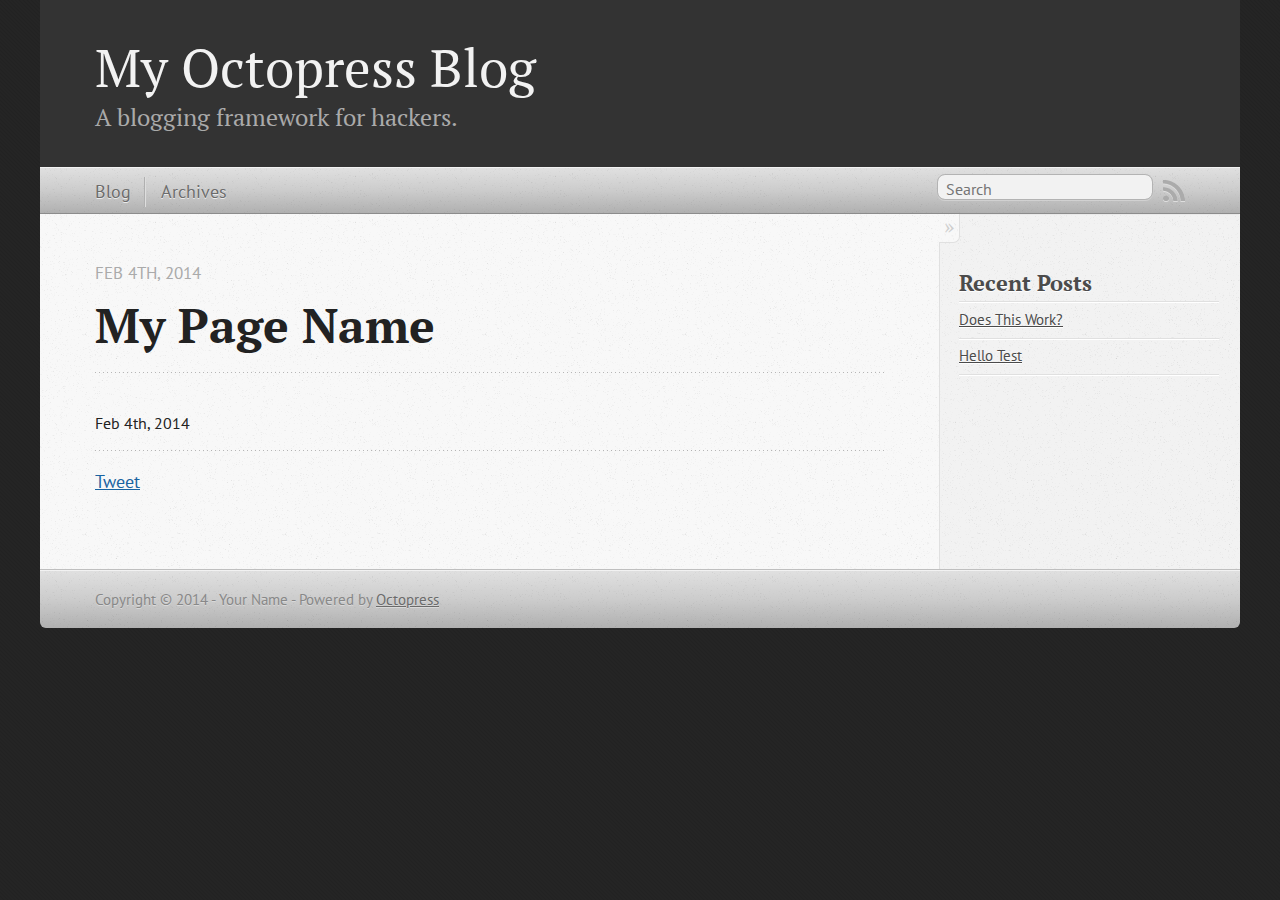
==== my-page-name/index.html @ 45e0d538 "Site updated at 2014-05-23 02:05:20 UTC" ====
<!DOCTYPE html>
<!--[if IEMobile 7 ]><html class="no-js iem7"><![endif]-->
<!--[if lt IE 9]><html class="no-js lte-ie8"><![endif]-->
<!--[if (gt IE 8)|(gt IEMobile 7)|!(IEMobile)|!(IE)]><!--><html class="no-js" lang="en"><!--<![endif]-->
<head>
  <meta charset="utf-8">
  <title>My Page Name - My Octopress Blog</title>
  <meta name="author" content="Your Name">

  
  <meta name="description" content=" My Page Name Feb 4th, 2014 Feb 4th, 2014 Tweet Recent Posts Does This Work? Hello Test ">
  

  <!-- http://t.co/dKP3o1e -->
  <meta name="HandheldFriendly" content="True">
  <meta name="MobileOptimized" content="320">
  <meta name="viewport" content="width=device-width, initial-scale=1">

  
  <link rel="canonical" href="http://ilovecheese.github.io/my-page-name">
  <link href="/favicon.png" rel="icon">
  <link href="/stylesheets/screen.css" media="screen, projection" rel="stylesheet" type="text/css">
  <link href="/atom.xml" rel="alternate" title="My Octopress Blog" type="application/atom+xml">
  <script src="/javascripts/modernizr-2.0.js"></script>
  <script src="//ajax.googleapis.com/ajax/libs/jquery/1.9.1/jquery.min.js"></script>
  <script>!window.jQuery && document.write(unescape('%3Cscript src="./javascripts/libs/jquery.min.js"%3E%3C/script%3E'))</script>
  <script src="/javascripts/octopress.js" type="text/javascript"></script>
  <!--Fonts from Google"s Web font directory at http://google.com/webfonts -->
<link href="http://fonts.googleapis.com/css?family=PT+Serif:regular,italic,bold,bolditalic" rel="stylesheet" type="text/css">
<link href="http://fonts.googleapis.com/css?family=PT+Sans:regular,italic,bold,bolditalic" rel="stylesheet" type="text/css">

  

</head>

<body   >
  <header role="banner"><hgroup>
  <h1><a href="/">My Octopress Blog</a></h1>
  
    <h2>A blogging framework for hackers.</h2>
  
</hgroup>

</header>
  <nav role="navigation"><ul class="subscription" data-subscription="rss">
  <li><a href="/atom.xml" rel="subscribe-rss" title="subscribe via RSS">RSS</a></li>
  
</ul>
  
<form action="http://google.com/search" method="get">
  <fieldset role="search">
    <input type="hidden" name="q" value="site:ilovecheese.github.io" />
    <input class="search" type="text" name="q" results="0" placeholder="Search"/>
  </fieldset>
</form>
  
<ul class="main-navigation">
  <li><a href="/">Blog</a></li>
  <li><a href="/blog/archives">Archives</a></li>
</ul>

</nav>
  <div id="main">
    <div id="content">
      <div>
<article role="article">
  
  <header>
    <h1 class="entry-title">My Page Name</h1>
    <p class="meta">








  


<time datetime="2014-02-04T17:04:00-05:00" pubdate data-updated="true">Feb 4<span>th</span>, 2014</time></p>
  </header>
  
  

  
    <footer>
      <p class="meta">
        
        








  


<time datetime="2014-02-04T17:04:00-05:00" pubdate data-updated="true">Feb 4<span>th</span>, 2014</time>
        
      </p>
      
        <div class="sharing">
  
  <a href="//twitter.com/share" class="twitter-share-button" data-url="http://ilovecheese.github.io/my-page-name/index.html" data-via="" data-counturl="http://ilovecheese.github.io/my-page-name/index.html" >Tweet</a>
  
  
  
</div>

      
    </footer>
  
</article>

</div>

<aside class="sidebar">
  
    <section>
  <h1>Recent Posts</h1>
  <ul id="recent_posts">
    
      <li class="post">
        <a href="/blog/2014/05/22/does-this-work/">Does This Work?</a>
      </li>
    
      <li class="post">
        <a href="/blog/2014/02/04/hello-test/">Hello Test</a>
      </li>
    
  </ul>
</section>





  
</aside>


    </div>
  </div>
  <footer role="contentinfo"><p>
  Copyright &copy; 2014 - Your Name -
  <span class="credit">Powered by <a href="http://octopress.org">Octopress</a></span>
</p>

</footer>
  







  <script type="text/javascript">
    (function(){
      var twitterWidgets = document.createElement('script');
      twitterWidgets.type = 'text/javascript';
      twitterWidgets.async = true;
      twitterWidgets.src = '//platform.twitter.com/widgets.js';
      document.getElementsByTagName('head')[0].appendChild(twitterWidgets);
    })();
  </script>





</body>
</html>
---- stylesheets/screen.css ----
html,body,div,span,applet,object,iframe,h1,h2,h3,h4,h5,h6,p,blockquote,pre,a,abbr,acronym,address,big,cite,code,del,dfn,em,img,ins,kbd,q,s,samp,small,strike,strong,sub,sup,tt,var,b,u,i,center,dl,dt,dd,ol,ul,li,fieldset,form,label,legend,table,caption,tbody,tfoot,thead,tr,th,td,article,aside,canvas,details,embed,figure,figcaption,footer,header,hgroup,menu,nav,output,ruby,section,summary,time,mark,audio,video{margin:0;padding:0;border:0;font:inherit;font-size:100%;vertical-align:baseline}html{line-height:1}ol,ul{list-style:none}table{border-collapse:collapse;border-spacing:0}caption,th,td{text-align:left;font-weight:normal;vertical-align:middle}q,blockquote{quotes:none}q:before,q:after,blockquote:before,blockquote:after{content:"";content:none}a img{border:none}article,aside,details,figcaption,figure,footer,header,hgroup,menu,nav,section,summary{display:block}a{color:#1863a1}a:visited{color:#751590}a:focus{color:#0181eb}a:hover{color:#0181eb}a:active{color:#01579f}aside.sidebar a{color:#222}aside.sidebar a:focus{color:#0181eb}aside.sidebar a:hover{color:#0181eb}aside.sidebar a:active{color:#01579f}a{-webkit-transition:color 0.3s;-moz-transition:color 0.3s;-o-transition:color 0.3s;transition:color 0.3s}html{background:#252525 url('/images/line-tile.png?1400810385') top left}body>div{background:#f2f2f2 url('/images/noise.png?1400810385') top left;border-bottom:1px solid #bfbfbf}body>div>div{background:#f8f8f8 url('/images/noise.png?1400810385') top left;border-right:1px solid #e0e0e0}.heading,body>header h1,h1,h2,h3,h4,h5,h6{font-family:"PT Serif","Georgia","Helvetica Neue",Arial,sans-serif}.sans,body>header h2,article header p.meta,article>footer,#content .blog-index footer,html .gist .gist-file .gist-meta,#blog-archives a.category,#blog-archives time,aside.sidebar section,body>footer{font-family:"PT Sans","Helvetica Neue",Arial,sans-serif}.serif,body,#content .blog-index a[rel=full-article]{font-family:"PT Serif",Georgia,Times,"Times New Roman",serif}.mono,pre,code,tt,p code,li code{font-family:Menlo,Monaco,"Andale Mono","lucida console","Courier New",monospace}body>header h1{font-size:2.2em;font-family:"PT Serif","Georgia","Helvetica Neue",Arial,sans-serif;font-weight:normal;line-height:1.2em;margin-bottom:0.6667em}body>header h2{font-family:"PT Serif","Georgia","Helvetica Neue",Arial,sans-serif}body{line-height:1.5em;color:#222}h1{font-size:2.2em;line-height:1.2em}@media only screen and (min-width: 992px){body{font-size:1.15em}h1{font-size:2.6em;line-height:1.2em}}h1,h2,h3,h4,h5,h6{text-rendering:optimizelegibility;margin-bottom:1em;font-weight:bold}h2,section h1{font-size:1.5em}h3,section h2,section section h1{font-size:1.3em}h4,section h3,section section h2,section section section h1{font-size:1em}h5,section h4,section section h3{font-size:.9em}h6,section h5,section section h4,section section section h3{font-size:.8em}p,article blockquote,ul,ol{margin-bottom:1.5em}ul{list-style-type:disc}ul ul{list-style-type:circle;margin-bottom:0px}ul ul ul{list-style-type:square;margin-bottom:0px}ol{list-style-type:decimal}ol ol{list-style-type:lower-alpha;margin-bottom:0px}ol ol ol{list-style-type:lower-roman;margin-bottom:0px}ul,ul ul,ul ol,ol,ol ul,ol ol{margin-left:1.3em}ul ul,ul ol,ol ul,ol ol{margin-bottom:0em}strong{font-weight:bold}em{font-style:italic}sup,sub{font-size:0.75em;position:relative;display:inline-block;padding:0 .2em;line-height:.8em}sup{top:-.5em}sub{bottom:-.5em}a[rev='footnote']{font-size:.75em;padding:0 .3em;line-height:1}q{font-style:italic}q:before{content:"\201C"}q:after{content:"\201D"}em,dfn{font-style:italic}strong,dfn{font-weight:bold}del,s{text-decoration:line-through}abbr,acronym{border-bottom:1px dotted;cursor:help}hr{margin-bottom:0.2em}small{font-size:.8em}big{font-size:1.2em}article blockquote{font-style:italic;position:relative;font-size:1.2em;line-height:1.5em;padding-left:1em;border-left:4px solid rgba(170,170,170,0.5)}article blockquote cite{font-style:italic}article blockquote cite a{color:#aaa !important;word-wrap:break-word}article blockquote cite:before{content:'\2014';padding-right:.3em;padding-left:.3em;color:#aaa}@media only screen and (min-width: 992px){article blockquote{padding-left:1.5em;border-left-width:4px}}.pullquote-right:before,.pullquote-left:before{padding:0;border:none;content:attr(data-pullquote);float:right;width:45%;margin:.5em 0 1em 1.5em;position:relative;top:7px;font-size:1.4em;line-height:1.45em}.pullquote-left:before{float:left;margin:.5em 1.5em 1em 0}.force-wrap,article a,aside.sidebar a{white-space:-moz-pre-wrap;white-space:-pre-wrap;white-space:-o-pre-wrap;white-space:pre-wrap;word-wrap:break-word}.group,body>header,body>nav,body>footer,body #content>article,body #content>div>article,body #content>div>section,body div.pagination,aside.sidebar,#main,#content,.sidebar{*zoom:1}.group:after,body>header:after,body>nav:after,body>footer:after,body #content>article:after,body #content>div>section:after,body div.pagination:after,#main:after,#content:after,.sidebar:after{content:"";display:table;clear:both}body{-webkit-text-size-adjust:none;max-width:1200px;position:relative;margin:0 auto}body>header,body>nav,body>footer,body #content>article,body #content>div>article,body #content>div>section{padding-left:18px;padding-right:18px}@media only screen and (min-width: 480px){body>header,body>nav,body>footer,body #content>article,body #content>div>article,body #content>div>section{padding-left:25px;padding-right:25px}}@media only screen and (min-width: 768px){body>header,body>nav,body>footer,body #content>article,body #content>div>article,body #content>div>section{padding-left:35px;padding-right:35px}}@media only screen and (min-width: 992px){body>header,body>nav,body>footer,body #content>article,body #content>div>article,body #content>div>section{padding-left:55px;padding-right:55px}}body div.pagination{margin-left:18px;margin-right:18px}@media only screen and (min-width: 480px){body div.pagination{margin-left:25px;margin-right:25px}}@media only screen and (min-width: 768px){body div.pagination{margin-left:35px;margin-right:35px}}@media only screen and (min-width: 992px){body div.pagination{margin-left:55px;margin-right:55px}}body>header{font-size:1em;padding-top:1.5em;padding-bottom:1.5em}#content{overflow:hidden}#content>div,#content>article{width:100%}aside.sidebar{float:none;padding:0 18px 1px;background-color:#f7f7f7;border-top:1px solid #e0e0e0}.flex-content,article img,article video,article .flash-video,aside.sidebar img{max-width:100%;height:auto}.basic-alignment.left,article img.left,article video.left,article .left.flash-video,aside.sidebar img.left{float:left;margin-right:1.5em}.basic-alignment.right,article img.right,article video.right,article .right.flash-video,aside.sidebar img.right{float:right;margin-left:1.5em}.basic-alignment.center,article img.center,article video.center,article .center.flash-video,aside.sidebar img.center{display:block;margin:0 auto 1.5em}.basic-alignment.left,article img.left,article video.left,article .left.flash-video,aside.sidebar img.left,.basic-alignment.right,article img.right,article video.right,article .right.flash-video,aside.sidebar img.right{margin-bottom:.8em}.toggle-sidebar,.no-sidebar .toggle-sidebar{display:none}@media only screen and (min-width: 750px){body.sidebar-footer aside.sidebar{float:none;width:auto;clear:left;margin:0;padding:0 35px 1px;background-color:#f7f7f7;border-top:1px solid #eaeaea}body.sidebar-footer aside.sidebar section.odd,body.sidebar-footer aside.sidebar section.even{float:left;width:48%}body.sidebar-footer aside.sidebar section.odd{margin-left:0}body.sidebar-footer aside.sidebar section.even{margin-left:4%}body.sidebar-footer aside.sidebar.thirds section{width:30%;margin-left:5%}body.sidebar-footer aside.sidebar.thirds section.first{margin-left:0;clear:both}}body.sidebar-footer #content{margin-right:0px}body.sidebar-footer .toggle-sidebar{display:none}@media only screen and (min-width: 550px){body>header{font-size:1em}}@media only screen and (min-width: 750px){aside.sidebar{float:none;width:auto;clear:left;margin:0;padding:0 35px 1px;background-color:#f7f7f7;border-top:1px solid #eaeaea}aside.sidebar section.odd,aside.sidebar section.even{float:left;width:48%}aside.sidebar section.odd{margin-left:0}aside.sidebar section.even{margin-left:4%}aside.sidebar.thirds section{width:30%;margin-left:5%}aside.sidebar.thirds section.first{margin-left:0;clear:both}}@media only screen and (min-width: 768px){body{-webkit-text-size-adjust:auto}body>header{font-size:1.2em}#main{padding:0;margin:0 auto}#content{overflow:visible;margin-right:240px;position:relative}.no-sidebar #content{margin-right:0;border-right:0}.collapse-sidebar #content{margin-right:20px}#content>div,#content>article{padding-top:17.5px;padding-bottom:17.5px;float:left}aside.sidebar{width:210px;padding:0 15px 15px;background:none;clear:none;float:left;margin:0 -100% 0 0}aside.sidebar section{width:auto;margin-left:0}aside.sidebar section.odd,aside.sidebar section.even{float:none;width:auto;margin-left:0}.collapse-sidebar aside.sidebar{float:none;width:auto;clear:left;margin:0;padding:0 35px 1px;background-color:#f7f7f7;border-top:1px solid #eaeaea}.collapse-sidebar aside.sidebar section.odd,.collapse-sidebar aside.sidebar section.even{float:left;width:48%}.collapse-sidebar aside.sidebar section.odd{margin-left:0}.collapse-sidebar aside.sidebar section.even{margin-left:4%}.collapse-sidebar aside.sidebar.thirds section{width:30%;margin-left:5%}.collapse-sidebar aside.sidebar.thirds section.first{margin-left:0;clear:both}}@media only screen and (min-width: 992px){body>header{font-size:1.3em}#content{margin-right:300px}#content>div,#content>article{padding-top:27.5px;padding-bottom:27.5px}aside.sidebar{width:260px;padding:1.2em 20px 20px}.collapse-sidebar aside.sidebar{padding-left:55px;padding-right:55px}}@media only screen and (min-width: 768px){ul,ol{margin-left:0}}body>header{background:#333}body>header h1{display:inline-block;margin:0}body>header h1 a,body>header h1 a:visited,body>header h1 a:hover{color:#f2f2f2;text-decoration:none}body>header h2{margin:.2em 0 0;font-size:1em;color:#aaa;font-weight:normal}body>nav{position:relative;background-color:#ccc;background:url('/images/noise.png?1400810385'),-webkit-gradient(linear, 50% 0%, 50% 100%, color-stop(0%, #e0e0e0), color-stop(50%, #cccccc), color-stop(100%, #b0b0b0));background:url('/images/noise.png?1400810385'),-webkit-linear-gradient(#e0e0e0,#cccccc,#b0b0b0);background:url('/images/noise.png?1400810385'),-moz-linear-gradient(#e0e0e0,#cccccc,#b0b0b0);background:url('/images/noise.png?1400810385'),-o-linear-gradient(#e0e0e0,#cccccc,#b0b0b0);background:url('/images/noise.png?1400810385'),linear-gradient(#e0e0e0,#cccccc,#b0b0b0);border-top:1px solid #f2f2f2;border-bottom:1px solid #8c8c8c;padding-top:.35em;padding-bottom:.35em}body>nav form{-webkit-background-clip:padding;-moz-background-clip:padding;background-clip:padding-box;margin:0;padding:0}body>nav form .search{padding:.3em .5em 0;font-size:.85em;font-family:"PT Sans","Helvetica Neue",Arial,sans-serif;line-height:1.1em;width:95%;-webkit-border-radius:0.5em;-moz-border-radius:0.5em;-ms-border-radius:0.5em;-o-border-radius:0.5em;border-radius:0.5em;-webkit-background-clip:padding;-moz-background-clip:padding;background-clip:padding-box;-webkit-box-shadow:#d1d1d1 0 1px;-moz-box-shadow:#d1d1d1 0 1px;box-shadow:#d1d1d1 0 1px;background-color:#f2f2f2;border:1px solid #b3b3b3;color:#888}body>nav form .search:focus{color:#444;border-color:#80b1df;-webkit-box-shadow:#80b1df 0 0 4px,#80b1df 0 0 3px inset;-moz-box-shadow:#80b1df 0 0 4px,#80b1df 0 0 3px inset;box-shadow:#80b1df 0 0 4px,#80b1df 0 0 3px inset;background-color:#fff;outline:none}body>nav fieldset[role=search]{float:right;width:48%}body>nav fieldset.mobile-nav{float:left;width:48%}body>nav fieldset.mobile-nav select{width:100%;font-size:.8em;border:1px solid #888}body>nav ul{display:none}@media only screen and (min-width: 550px){body>nav{font-size:.9em}body>nav ul{margin:0;padding:0;border:0;overflow:hidden;*zoom:1;float:left;display:block;padding-top:.15em}body>nav ul li{list-style-image:none;list-style-type:none;margin-left:0;white-space:nowrap;display:inline;float:left;padding-left:0;padding-right:0}body>nav ul li:first-child,body>nav ul li.first{padding-left:0}body>nav ul li:last-child{padding-right:0}body>nav ul li.last{padding-right:0}body>nav ul.subscription{margin-left:.8em;float:right}body>nav ul.subscription li:last-child a{padding-right:0}body>nav ul li{margin:0}body>nav a{color:#6b6b6b;font-family:"PT Sans","Helvetica Neue",Arial,sans-serif;text-shadow:#ebebeb 0 1px;float:left;text-decoration:none;font-size:1.1em;padding:.1em 0;line-height:1.5em}body>nav a:visited{color:#6b6b6b}body>nav a:hover{color:#2b2b2b}body>nav li+li{border-left:1px solid #b0b0b0;margin-left:.8em}body>nav li+li a{padding-left:.8em;border-left:1px solid #dedede}body>nav form{float:right;text-align:left;padding-left:.8em;width:175px}body>nav form .search{width:93%;font-size:.95em;line-height:1.2em}body>nav ul[data-subscription$=email]+form{width:97px}body>nav ul[data-subscription$=email]+form .search{width:91%}body>nav fieldset.mobile-nav{display:none}body>nav fieldset[role=search]{width:99%}}@media only screen and (min-width: 992px){body>nav form{width:215px}body>nav ul[data-subscription$=email]+form{width:147px}}.no-placeholder body>nav .search{background:#f2f2f2 url('/images/search.png?1400810385') 0.3em 0.25em no-repeat;text-indent:1.3em}@media only screen and (min-width: 550px){.maskImage body>nav ul[data-subscription$=email]+form{width:123px}}@media only screen and (min-width: 992px){.maskImage body>nav ul[data-subscription$=email]+form{width:173px}}.maskImage ul.subscription{position:relative;top:.2em}.maskImage ul.subscription li,.maskImage ul.subscription a{border:0;padding:0}.maskImage a[rel=subscribe-rss]{position:relative;top:0px;text-indent:-999999em;background-color:#dedede;border:0;padding:0}.maskImage a[rel=subscribe-rss],.maskImage a[rel=subscribe-rss]:after{-webkit-mask-image:url('/images/rss.png?1400810385');-moz-mask-image:url('/images/rss.png?1400810385');-ms-mask-image:url('/images/rss.png?1400810385');-o-mask-image:url('/images/rss.png?1400810385');mask-image:url('/images/rss.png?1400810385');-webkit-mask-repeat:no-repeat;-moz-mask-repeat:no-repeat;-ms-mask-repeat:no-repeat;-o-mask-repeat:no-repeat;mask-repeat:no-repeat;width:22px;height:22px}.maskImage a[rel=subscribe-rss]:after{content:"";position:absolute;top:-1px;left:0;background-color:#ababab}.maskImage a[rel=subscribe-rss]:hover:after{background-color:#9e9e9e}.maskImage a[rel=subscribe-email]{position:relative;top:0px;text-indent:-999999em;background-color:#dedede;border:0;padding:0}.maskImage a[rel=subscribe-email],.maskImage a[rel=subscribe-email]:after{-webkit-mask-image:url('/images/email.png?1400810385');-moz-mask-image:url('/images/email.png?1400810385');-ms-mask-image:url('/images/email.png?1400810385');-o-mask-image:url('/images/email.png?1400810385');mask-image:url('/images/email.png?1400810385');-webkit-mask-repeat:no-repeat;-moz-mask-repeat:no-repeat;-ms-mask-repeat:no-repeat;-o-mask-repeat:no-repeat;mask-repeat:no-repeat;width:28px;height:22px}.maskImage a[rel=subscribe-email]:after{content:"";position:absolute;top:-1px;left:0;background-color:#ababab}.maskImage a[rel=subscribe-email]:hover:after{background-color:#9e9e9e}article{padding-top:1em}article header{position:relative;padding-top:2em;padding-bottom:1em;margin-bottom:1em;background:url('[data-uri]') bottom left repeat-x}article header h1{margin:0}article header h1 a{text-decoration:none}article header h1 a:hover{text-decoration:underline}article header p{font-size:.9em;color:#aaa;margin:0}article header p.meta{text-transform:uppercase;position:absolute;top:0}@media only screen and (min-width: 768px){article header{margin-bottom:1.5em;padding-bottom:1em;background:url('[data-uri]') bottom left repeat-x}}article h2{padding-top:0.8em;background:url('[data-uri]') top left repeat-x}.entry-content article h2:first-child,article header+h2{padding-top:0}article h2:first-child,article header+h2{background:none}article .feature{padding-top:.5em;margin-bottom:1em;padding-bottom:1em;background:url('[data-uri]') bottom left repeat-x;font-size:2.0em;font-style:italic;line-height:1.3em}article img,article video,article .flash-video{-webkit-border-radius:0.3em;-moz-border-radius:0.3em;-ms-border-radius:0.3em;-o-border-radius:0.3em;border-radius:0.3em;-webkit-box-shadow:rgba(0,0,0,0.15) 0 1px 4px;-moz-box-shadow:rgba(0,0,0,0.15) 0 1px 4px;box-shadow:rgba(0,0,0,0.15) 0 1px 4px;-webkit-box-sizing:border-box;-moz-box-sizing:border-box;box-sizing:border-box;border:#fff 0.5em solid}article video,article .flash-video{margin:0 auto 1.5em}article video{display:block;width:100%}article .flash-video>div{position:relative;display:block;padding-bottom:56.25%;padding-top:1px;height:0;overflow:hidden}article .flash-video>div iframe,article .flash-video>div object,article .flash-video>div embed{position:absolute;top:0;left:0;width:100%;height:100%}article>footer{padding-bottom:2.5em;margin-top:2em}article>footer p.meta{margin-bottom:.8em;font-size:.85em;clear:both;overflow:hidden}.blog-index article+article{background:url('[data-uri]') top left repeat-x}#content .blog-index{padding-top:0;padding-bottom:0}#content .blog-index article{padding-top:2em}#content .blog-index article header{background:none;padding-bottom:0}#content .blog-index article h1{font-size:2.2em}#content .blog-index article h1 a{color:inherit}#content .blog-index article h1 a:hover{color:#0181eb}#content .blog-index a[rel=full-article]{background:#ebebeb;display:inline-block;padding:.4em .8em;margin-right:.5em;text-decoration:none;color:#666;-webkit-transition:background-color 0.5s;-moz-transition:background-color 0.5s;-o-transition:background-color 0.5s;transition:background-color 0.5s}#content .blog-index a[rel=full-article]:hover{background:#0181eb;text-shadow:none;color:#f8f8f8}#content .blog-index footer{margin-top:1em}.separator,article>footer .byline+time:before,article>footer time+time:before,article>footer .comments:before,article>footer .byline ~ .categories:before{content:"\2022 ";padding:0 .4em 0 .2em;display:inline-block}#content div.pagination{text-align:center;font-size:.95em;position:relative;background:url('[data-uri]') top left repeat-x;padding-top:1.5em;padding-bottom:1.5em}#content div.pagination a{text-decoration:none;color:#aaa}#content div.pagination a.prev{position:absolute;left:0}#content div.pagination a.next{position:absolute;right:0}#content div.pagination a:hover{color:#0181eb}#content div.pagination a[href*=archive]:before,#content div.pagination a[href*=archive]:after{content:'\2014';padding:0 .3em}p.meta+.sharing{padding-top:1em;padding-left:0;background:url('[data-uri]') top left repeat-x}#fb-root{display:none}.highlight,html .gist .gist-file .gist-syntax .gist-highlight{border:1px solid #05232b !important}.highlight table td.code,html .gist .gist-file .gist-syntax .gist-highlight table td.code{width:100%}.highlight .line-numbers,html .gist .gist-file .gist-syntax .highlight .line_numbers{text-align:right;font-size:13px;line-height:1.45em;background:#073642 url('/images/noise.png?1400810385') top left !important;border-right:1px solid #00232c !important;-webkit-box-shadow:#083e4b -1px 0 inset;-moz-box-shadow:#083e4b -1px 0 inset;box-shadow:#083e4b -1px 0 inset;text-shadow:#021014 0 -1px;padding:.8em !important;-webkit-border-radius:0;-moz-border-radius:0;-ms-border-radius:0;-o-border-radius:0;border-radius:0}.highlight .line-numbers span,html .gist .gist-file .gist-syntax .highlight .line_numbers span{color:#586e75 !important}figure.code,.gist-file,pre{-webkit-box-shadow:rgba(0,0,0,0.06) 0 0 10px;-moz-box-shadow:rgba(0,0,0,0.06) 0 0 10px;box-shadow:rgba(0,0,0,0.06) 0 0 10px}figure.code .highlight pre,.gist-file .highlight pre,pre .highlight pre{-webkit-box-shadow:none;-moz-box-shadow:none;box-shadow:none}.gist .highlight *::-moz-selection,figure.code .highlight *::-moz-selection{background:#386774;color:inherit;text-shadow:#002b36 0 1px}.gist .highlight *::-webkit-selection,figure.code .highlight *::-webkit-selection{background:#386774;color:inherit;text-shadow:#002b36 0 1px}.gist .highlight *::selection,figure.code .highlight *::selection{background:#386774;color:inherit;text-shadow:#002b36 0 1px}html .gist .gist-file{margin-bottom:1.8em;position:relative;border:none;padding-top:26px !important}html .gist .gist-file .highlight{margin-bottom:0}html .gist .gist-file .gist-syntax{border-bottom:0 !important;background:none !important}html .gist .gist-file .gist-syntax .gist-highlight{background:#002b36 !important}html .gist .gist-file .gist-syntax .highlight pre{padding:0}html .gist .gist-file .gist-meta{padding:.6em 0.8em;border:1px solid #083e4b !important;color:#586e75;font-size:.7em !important;background:#073642 url('/images/noise.png?1400810385') top left;line-height:1.5em}html .gist .gist-file .gist-meta a{color:#75878b !important;text-decoration:none}html .gist .gist-file .gist-meta a:hover{text-decoration:underline}html .gist .gist-file .gist-meta a:hover{color:#93a1a1 !important}html .gist .gist-file .gist-meta a[href*='#file']{position:absolute;top:0;left:0;right:-10px;color:#474747 !important}html .gist .gist-file .gist-meta a[href*='#file']:hover{color:#1863a1 !important}html .gist .gist-file .gist-meta a[href*=raw]{top:.4em}pre{background:#002b36 url('/images/noise.png?1400810385') top left;-webkit-border-radius:0.4em;-moz-border-radius:0.4em;-ms-border-radius:0.4em;-o-border-radius:0.4em;border-radius:0.4em;border:1px solid #05232b;line-height:1.45em;font-size:13px;margin-bottom:2.1em;padding:.8em 1em;color:#93a1a1;overflow:auto}h3.filename+pre{-moz-border-radius-topleft:0px;-webkit-border-top-left-radius:0px;border-top-left-radius:0px;-moz-border-radius-topright:0px;-webkit-border-top-right-radius:0px;border-top-right-radius:0px}p code,li code{display:inline-block;white-space:no-wrap;background:#fff;font-size:.8em;line-height:1.5em;color:#555;border:1px solid #ddd;-webkit-border-radius:0.4em;-moz-border-radius:0.4em;-ms-border-radius:0.4em;-o-border-radius:0.4em;border-radius:0.4em;padding:0 .3em;margin:-1px 0}p pre code,li pre code{font-size:1em !important;background:none;border:none}.pre-code,html .gist .gist-file .gist-syntax .highlight pre,.highlight code{font-family:Menlo,Monaco,"Andale Mono","lucida console","Courier New",monospace !important;overflow:scroll;overflow-y:hidden;display:block;padding:.8em;overflow-x:auto;line-height:1.45em;background:#002b36 url('/images/noise.png?1400810385') top left !important;color:#93a1a1 !important}.pre-code span,html .gist .gist-file .gist-syntax .highlight pre span,.highlight code span{color:#93a1a1 !important}.pre-code span,html .gist .gist-file .gist-syntax .highlight pre span,.highlight code span{font-style:normal !important;font-weight:normal !important}.pre-code .c,html .gist .gist-file .gist-syntax .highlight pre .c,.highlight code .c{color:#586e75 !important;font-style:italic !important}.pre-code .cm,html .gist .gist-file .gist-syntax .highlight pre .cm,.highlight code .cm{color:#586e75 !important;font-style:italic !important}.pre-code .cp,html .gist .gist-file .gist-syntax .highlight pre .cp,.highlight code .cp{color:#586e75 !important;font-style:italic !important}.pre-code .c1,html .gist .gist-file .gist-syntax .highlight pre .c1,.highlight code .c1{color:#586e75 !important;font-style:italic !important}.pre-code .cs,html .gist .gist-file .gist-syntax .highlight pre .cs,.highlight code .cs{color:#586e75 !important;font-weight:bold !important;font-style:italic !important}.pre-code .err,html .gist .gist-file .gist-syntax .highlight pre .err,.highlight code .err{color:#dc322f !important;background:none !important}.pre-code .k,html .gist .gist-file .gist-syntax .highlight pre .k,.highlight code .k{color:#cb4b16 !important}.pre-code .o,html .gist .gist-file .gist-syntax .highlight pre .o,.highlight code .o{color:#93a1a1 !important;font-weight:bold !important}.pre-code .p,html .gist .gist-file .gist-syntax .highlight pre .p,.highlight code .p{color:#93a1a1 !important}.pre-code .ow,html .gist .gist-file .gist-syntax .highlight pre .ow,.highlight code .ow{color:#2aa198 !important;font-weight:bold !important}.pre-code .gd,html .gist .gist-file .gist-syntax .highlight pre .gd,.highlight code .gd{color:#93a1a1 !important;background-color:#372c34 !important;display:inline-block}.pre-code .gd .x,html .gist .gist-file .gist-syntax .highlight pre .gd .x,.highlight code .gd .x{color:#93a1a1 !important;background-color:#4d2d33 !important;display:inline-block}.pre-code .ge,html .gist .gist-file .gist-syntax .highlight pre .ge,.highlight code .ge{color:#93a1a1 !important;font-style:italic !important}.pre-code .gh,html .gist .gist-file .gist-syntax .highlight pre .gh,.highlight code .gh{color:#586e75 !important}.pre-code .gi,html .gist .gist-file .gist-syntax .highlight pre .gi,.highlight code .gi{color:#93a1a1 !important;background-color:#1a412b !important;display:inline-block}.pre-code .gi .x,html .gist .gist-file .gist-syntax .highlight pre .gi .x,.highlight code .gi .x{color:#93a1a1 !important;background-color:#355720 !important;display:inline-block}.pre-code .gs,html .gist .gist-file .gist-syntax .highlight pre .gs,.highlight code .gs{color:#93a1a1 !important;font-weight:bold !important}.pre-code .gu,html .gist .gist-file .gist-syntax .highlight pre .gu,.highlight code .gu{color:#6c71c4 !important}.pre-code .kc,html .gist .gist-file .gist-syntax .highlight pre .kc,.highlight code .kc{color:#859900 !important;font-weight:bold !important}.pre-code .kd,html .gist .gist-file .gist-syntax .highlight pre .kd,.highlight code .kd{color:#268bd2 !important}.pre-code .kp,html .gist .gist-file .gist-syntax .highlight pre .kp,.highlight code .kp{color:#cb4b16 !important;font-weight:bold !important}.pre-code .kr,html .gist .gist-file .gist-syntax .highlight pre .kr,.highlight code .kr{color:#d33682 !important;font-weight:bold !important}.pre-code .kt,html .gist .gist-file .gist-syntax .highlight pre .kt,.highlight code .kt{color:#2aa198 !important}.pre-code .n,html .gist .gist-file .gist-syntax .highlight pre .n,.highlight code .n{color:#268bd2 !important}.pre-code .na,html .gist .gist-file .gist-syntax .highlight pre .na,.highlight code .na{color:#268bd2 !important}.pre-code .nb,html .gist .gist-file .gist-syntax .highlight pre .nb,.highlight code .nb{color:#859900 !important}.pre-code .nc,html .gist .gist-file .gist-syntax .highlight pre .nc,.highlight code .nc{color:#d33682 !important}.pre-code .no,html .gist .gist-file .gist-syntax .highlight pre .no,.highlight code .no{color:#b58900 !important}.pre-code .nl,html .gist .gist-file .gist-syntax .highlight pre .nl,.highlight code .nl{color:#859900 !important}.pre-code .ne,html .gist .gist-file .gist-syntax .highlight pre .ne,.highlight code .ne{color:#268bd2 !important;font-weight:bold !important}.pre-code .nf,html .gist .gist-file .gist-syntax .highlight pre .nf,.highlight code .nf{color:#268bd2 !important;font-weight:bold !important}.pre-code .nn,html .gist .gist-file .gist-syntax .highlight pre .nn,.highlight code .nn{color:#b58900 !important}.pre-code .nt,html .gist .gist-file .gist-syntax .highlight pre .nt,.highlight code .nt{color:#268bd2 !important;font-weight:bold !important}.pre-code .nx,html .gist .gist-file .gist-syntax .highlight pre .nx,.highlight code .nx{color:#b58900 !important}.pre-code .vg,html .gist .gist-file .gist-syntax .highlight pre .vg,.highlight code .vg{color:#268bd2 !important}.pre-code .vi,html .gist .gist-file .gist-syntax .highlight pre .vi,.highlight code .vi{color:#268bd2 !important}.pre-code .nv,html .gist .gist-file .gist-syntax .highlight pre .nv,.highlight code .nv{color:#268bd2 !important}.pre-code .mf,html .gist .gist-file .gist-syntax .highlight pre .mf,.highlight code .mf{color:#2aa198 !important}.pre-code .m,html .gist .gist-file .gist-syntax .highlight pre .m,.highlight code .m{color:#2aa198 !important}.pre-code .mh,html .gist .gist-file .gist-syntax .highlight pre .mh,.highlight code .mh{color:#2aa198 !important}.pre-code .mi,html .gist .gist-file .gist-syntax .highlight pre .mi,.highlight code .mi{color:#2aa198 !important}.pre-code .s,html .gist .gist-file .gist-syntax .highlight pre .s,.highlight code .s{color:#2aa198 !important}.pre-code .sd,html .gist .gist-file .gist-syntax .highlight pre .sd,.highlight code .sd{color:#2aa198 !important}.pre-code .s2,html .gist .gist-file .gist-syntax .highlight pre .s2,.highlight code .s2{color:#2aa198 !important}.pre-code .se,html .gist .gist-file .gist-syntax .highlight pre .se,.highlight code .se{color:#dc322f !important}.pre-code .si,html .gist .gist-file .gist-syntax .highlight pre .si,.highlight code .si{color:#268bd2 !important}.pre-code .sr,html .gist .gist-file .gist-syntax .highlight pre .sr,.highlight code .sr{color:#2aa198 !important}.pre-code .s1,html .gist .gist-file .gist-syntax .highlight pre .s1,.highlight code .s1{color:#2aa198 !important}.pre-code div .gd,html .gist .gist-file .gist-syntax .highlight pre div .gd,.highlight code div .gd,.pre-code div .gd .x,html .gist .gist-file .gist-syntax .highlight pre div .gd .x,.highlight code div .gd .x,.pre-code div .gi,html .gist .gist-file .gist-syntax .highlight pre div .gi,.highlight code div .gi,.pre-code div .gi .x,html .gist .gist-file .gist-syntax .highlight pre div .gi .x,.highlight code div .gi .x{display:inline-block;width:100%}.highlight,.gist-highlight{margin-bottom:1.8em;background:#002b36;overflow-y:hidden;overflow-x:auto}.highlight pre,.gist-highlight pre{background:none;-webkit-border-radius:0px;-moz-border-radius:0px;-ms-border-radius:0px;-o-border-radius:0px;border-radius:0px;border:none;padding:0;margin-bottom:0}pre::-webkit-scrollbar,.highlight::-webkit-scrollbar,.gist-highlight::-webkit-scrollbar{height:.5em;background:rgba(255,255,255,0.15)}pre::-webkit-scrollbar-thumb:horizontal,.highlight::-webkit-scrollbar-thumb:horizontal,.gist-highlight::-webkit-scrollbar-thumb:horizontal{background:rgba(255,255,255,0.2);-webkit-border-radius:4px;border-radius:4px}.highlight code{background:#000}figure.code{background:none;padding:0;border:0;margin-bottom:1.5em}figure.code pre{margin-bottom:0}figure.code figcaption{position:relative}figure.code .highlight{margin-bottom:0}.code-title,html .gist .gist-file .gist-meta a[href*='#file'],h3.filename,figure.code figcaption{text-align:center;font-size:13px;line-height:2em;text-shadow:#cbcccc 0 1px 0;color:#474747;font-weight:normal;margin-bottom:0;-moz-border-radius-topleft:5px;-webkit-border-top-left-radius:5px;border-top-left-radius:5px;-moz-border-radius-topright:5px;-webkit-border-top-right-radius:5px;border-top-right-radius:5px;font-family:"Helvetica Neue", Arial, "Lucida Grande", "Lucida Sans Unicode", Lucida, sans-serif;background:#aaa url('/images/code_bg.png?1400810385') top repeat-x;border:1px solid #565656;border-top-color:#cbcbcb;border-left-color:#a5a5a5;border-right-color:#a5a5a5;border-bottom:0}.download-source,html .gist .gist-file .gist-meta a[href*=raw],figure.code figcaption a{position:absolute;right:.8em;text-decoration:none;color:#666 !important;z-index:1;font-size:13px;text-shadow:#cbcccc 0 1px 0;padding-left:3em}.download-source:hover,html .gist .gist-file .gist-meta a[href*=raw]:hover,figure.code figcaption a:hover{text-decoration:underline}#archive #content>div,#archive #content>div>article{padding-top:0}#blog-archives{color:#aaa}#blog-archives article{padding:1em 0 1em;position:relative;background:url('[data-uri]') bottom left repeat-x}#blog-archives article:last-child{background:none}#blog-archives article footer{padding:0;margin:0}#blog-archives h1{color:#222;margin-bottom:.3em}#blog-archives h2{display:none}#blog-archives h1{font-size:1.5em}#blog-archives h1 a{text-decoration:none;color:inherit;font-weight:normal;display:inline-block}#blog-archives h1 a:hover{text-decoration:underline}#blog-archives h1 a:hover{color:#0181eb}#blog-archives a.category,#blog-archives time{color:#aaa}#blog-archives .entry-content{display:none}#blog-archives time{font-size:.9em;line-height:1.2em}#blog-archives time .month,#blog-archives time .day{display:inline-block}#blog-archives time .month{text-transform:uppercase}#blog-archives p{margin-bottom:1em}#blog-archives a,#blog-archives .entry-content a{color:inherit}#blog-archives a:hover,#blog-archives .entry-content a:hover{color:#0181eb}#blog-archives a:hover{color:#0181eb}@media only screen and (min-width: 550px){#blog-archives article{margin-left:5em}#blog-archives h2{margin-bottom:.3em;font-weight:normal;display:inline-block;position:relative;top:-1px;float:left}#blog-archives h2:first-child{padding-top:.75em}#blog-archives time{position:absolute;text-align:right;left:0em;top:1.8em}#blog-archives .year{display:none}#blog-archives article{padding-left:4.5em;padding-bottom:.7em}#blog-archives a.category{line-height:1.1em}}#content>.category article{margin-left:0;padding-left:6.8em}#content>.category .year{display:inline}.side-shadow-border,aside.sidebar section h1,aside.sidebar li{-webkit-box-shadow:#fff 0 1px;-moz-box-shadow:#fff 0 1px;box-shadow:#fff 0 1px}aside.sidebar{overflow:hidden;color:#4b4b4b;text-shadow:#fff 0 1px}aside.sidebar section{font-size:.8em;line-height:1.4em;margin-bottom:1.5em}aside.sidebar section h1{margin:1.5em 0 0;padding-bottom:.2em;border-bottom:1px solid #e0e0e0}aside.sidebar section h1+p{padding-top:.4em}aside.sidebar img{-webkit-border-radius:0.3em;-moz-border-radius:0.3em;-ms-border-radius:0.3em;-o-border-radius:0.3em;border-radius:0.3em;-webkit-box-shadow:rgba(0,0,0,0.15) 0 1px 4px;-moz-box-shadow:rgba(0,0,0,0.15) 0 1px 4px;box-shadow:rgba(0,0,0,0.15) 0 1px 4px;-webkit-box-sizing:border-box;-moz-box-sizing:border-box;box-sizing:border-box;border:#fff 0.3em solid}aside.sidebar ul{margin-bottom:0.5em;margin-left:0}aside.sidebar li{list-style:none;padding:.5em 0;margin:0;border-bottom:1px solid #e0e0e0}aside.sidebar li p:last-child{margin-bottom:0}aside.sidebar a{color:inherit;-webkit-transition:color 0.5s;-moz-transition:color 0.5s;-o-transition:color 0.5s;transition:color 0.5s}aside.sidebar:hover a{color:#222}aside.sidebar:hover a:hover{color:#0181eb}.aside-alt-link,#pinboard_linkroll .pin-tag{color:#7e7e7e}.aside-alt-link:hover,#pinboard_linkroll .pin-tag:hover{color:#0181eb}@media only screen and (min-width: 768px){.toggle-sidebar{outline:none;position:absolute;right:-10px;top:0;bottom:0;display:inline-block;text-decoration:none;color:#cecece;width:9px;cursor:pointer}.toggle-sidebar:hover{background:#e9e9e9;background:-webkit-gradient(linear, 0% 50%, 100% 50%, color-stop(0%, rgba(224,224,224,0.5)), color-stop(100%, rgba(224,224,224,0)));background:-webkit-linear-gradient(left, rgba(224,224,224,0.5),rgba(224,224,224,0));background:-moz-linear-gradient(left, rgba(224,224,224,0.5),rgba(224,224,224,0));background:-o-linear-gradient(left, rgba(224,224,224,0.5),rgba(224,224,224,0));background:linear-gradient(left, rgba(224,224,224,0.5),rgba(224,224,224,0))}.toggle-sidebar:after{position:absolute;right:-11px;top:0;width:20px;font-size:1.2em;line-height:1.1em;padding-bottom:.15em;-moz-border-radius-bottomright:0.3em;-webkit-border-bottom-right-radius:0.3em;border-bottom-right-radius:0.3em;text-align:center;background:#f8f8f8 url('/images/noise.png?1400810385') top left;border-bottom:1px solid #e0e0e0;border-right:1px solid #e0e0e0;content:"\00BB";text-indent:-1px}.collapse-sidebar .toggle-sidebar{text-indent:0px;right:-20px;width:19px}.collapse-sidebar .toggle-sidebar:hover{background:#e9e9e9}.collapse-sidebar .toggle-sidebar:after{border-left:1px solid #e0e0e0;text-shadow:#fff 0 1px;content:"\00AB";left:0px;right:0;text-align:center;text-indent:0;border:0;border-right-width:0;background:none}}.googleplus h1{-moz-box-shadow:none !important;-webkit-box-shadow:none !important;-o-box-shadow:none !important;box-shadow:none !important;border-bottom:0px none !important}.googleplus a{text-decoration:none;white-space:normal !important;line-height:32px}.googleplus a img{float:left;margin-right:0.5em;border:0 none}.googleplus-hidden{position:absolute;top:-1000em;left:-1000em}#pinboard_linkroll .pin-title,#pinboard_linkroll .pin-description{display:block;margin-bottom:.5em}#pinboard_linkroll .pin-tag{text-decoration:none}#pinboard_linkroll .pin-tag:hover{text-decoration:underline}#pinboard_linkroll .pin-tag:after{content:','}#pinboard_linkroll .pin-tag:last-child:after{content:''}.delicious-posts a.delicious-link{margin-bottom:.5em;display:block}.delicious-posts p{font-size:1em}body>footer{font-size:.8em;color:#888;text-shadow:#d9d9d9 0 1px;background-color:#ccc;background:url('/images/noise.png?1400810385'),-webkit-gradient(linear, 50% 0%, 50% 100%, color-stop(0%, #e0e0e0), color-stop(50%, #cccccc), color-stop(100%, #b0b0b0));background:url('/images/noise.png?1400810385'),-webkit-linear-gradient(#e0e0e0,#cccccc,#b0b0b0);background:url('/images/noise.png?1400810385'),-moz-linear-gradient(#e0e0e0,#cccccc,#b0b0b0);background:url('/images/noise.png?1400810385'),-o-linear-gradient(#e0e0e0,#cccccc,#b0b0b0);background:url('/images/noise.png?1400810385'),linear-gradient(#e0e0e0,#cccccc,#b0b0b0);border-top:1px solid #f2f2f2;position:relative;padding-top:1em;padding-bottom:1em;margin-bottom:3em;-moz-border-radius-bottomleft:0.4em;-webkit-border-bottom-left-radius:0.4em;border-bottom-left-radius:0.4em;-moz-border-radius-bottomright:0.4em;-webkit-border-bottom-right-radius:0.4em;border-bottom-right-radius:0.4em;z-index:1}body>footer a{color:#6b6b6b}body>footer a:visited{color:#6b6b6b}body>footer a:hover{color:#484848}body>footer p:last-child{margin-bottom:0}
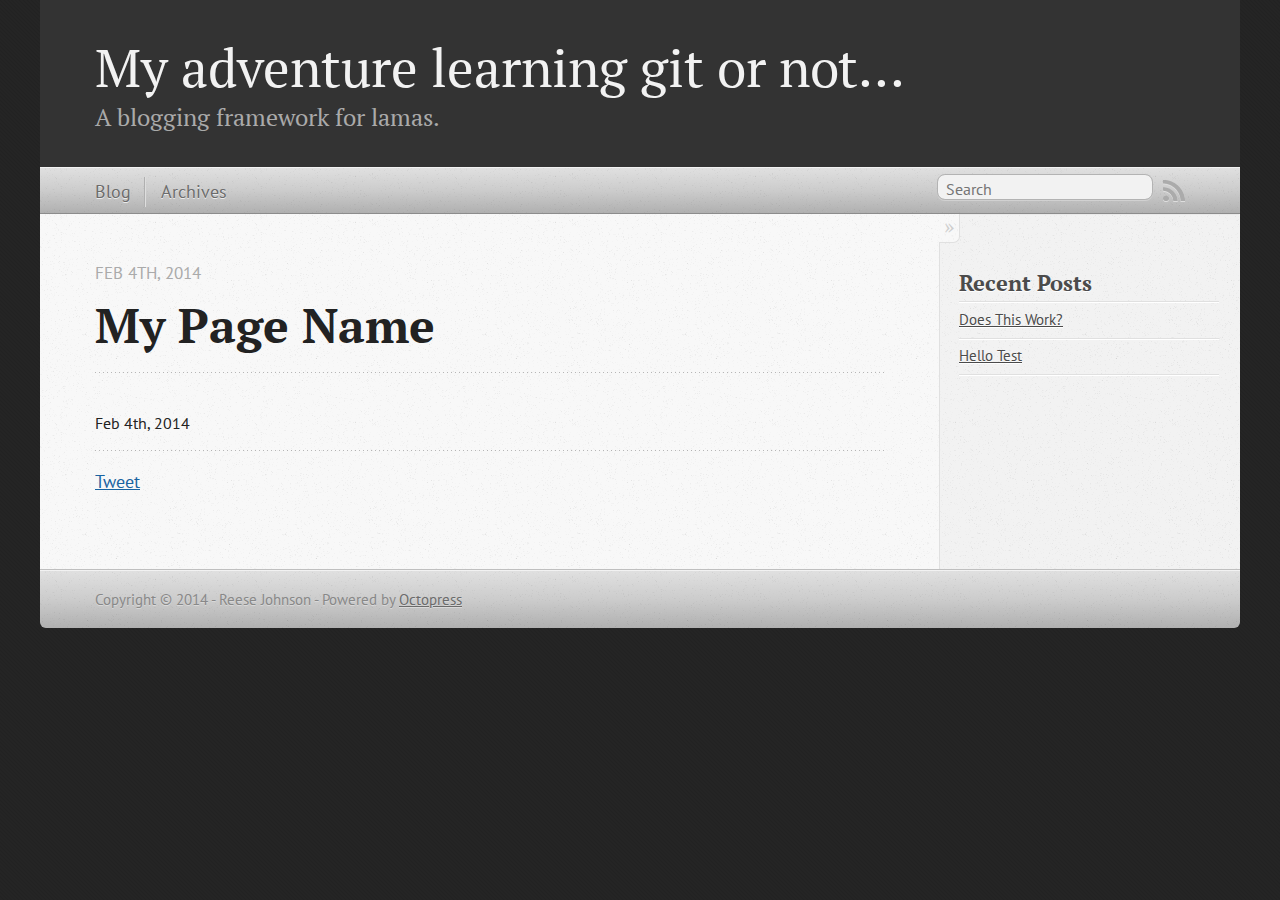
==== commit af04aed6: "Site updated at 2014-05-23 02:34:40 UTC" ====
--- a/my-page-name/index.html
+++ b/my-page-name/index.html
@@ -5,8 +5,8 @@
 <!--[if (gt IE 8)|(gt IEMobile 7)|!(IEMobile)|!(IE)]><!--><html class="no-js" lang="en"><!--<![endif]-->
 <head>
   <meta charset="utf-8">
-  <title>My Page Name - My Octopress Blog</title>
-  <meta name="author" content="Your Name">
+  <title>My Page Name - My adventure learning git or not...</title>
+  <meta name="author" content="Reese Johnson">
 
   
   <meta name="description" content=" My Page Name Feb 4th, 2014 Feb 4th, 2014 Tweet Recent Posts Does This Work? Hello Test ">
@@ -21,7 +21,7 @@
   <link rel="canonical" href="http://ilovecheese.github.io/my-page-name">
   <link href="/favicon.png" rel="icon">
   <link href="/stylesheets/screen.css" media="screen, projection" rel="stylesheet" type="text/css">
-  <link href="/atom.xml" rel="alternate" title="My Octopress Blog" type="application/atom+xml">
+  <link href="/atom.xml" rel="alternate" title="My adventure learning git or not..." type="application/atom+xml">
   <script src="/javascripts/modernizr-2.0.js"></script>
   <script src="//ajax.googleapis.com/ajax/libs/jquery/1.9.1/jquery.min.js"></script>
   <script>!window.jQuery && document.write(unescape('%3Cscript src="./javascripts/libs/jquery.min.js"%3E%3C/script%3E'))</script>
@@ -36,9 +36,9 @@
 
 <body   >
   <header role="banner"><hgroup>
-  <h1><a href="/">My Octopress Blog</a></h1>
+  <h1><a href="/">My adventure learning git or not...</a></h1>
   
-    <h2>A blogging framework for hackers.</h2>
+    <h2>A blogging framework for lamas.</h2>
   
 </hgroup>
 
@@ -148,7 +148,7 @@
     </div>
   </div>
   <footer role="contentinfo"><p>
-  Copyright &copy; 2014 - Your Name -
+  Copyright &copy; 2014 - Reese Johnson -
   <span class="credit">Powered by <a href="http://octopress.org">Octopress</a></span>
 </p>
 
--- a/stylesheets/screen.css
+++ b/stylesheets/screen.css
@@ -1 +1 @@
-html,body,div,span,applet,object,iframe,h1,h2,h3,h4,h5,h6,p,blockquote,pre,a,abbr,acronym,address,big,cite,code,del,dfn,em,img,ins,kbd,q,s,samp,small,strike,strong,sub,sup,tt,var,b,u,i,center,dl,dt,dd,ol,ul,li,fieldset,form,label,legend,table,caption,tbody,tfoot,thead,tr,th,td,article,aside,canvas,details,embed,figure,figcaption,footer,header,hgroup,menu,nav,output,ruby,section,summary,time,mark,audio,video{margin:0;padding:0;border:0;font:inherit;font-size:100%;vertical-align:baseline}html{line-height:1}ol,ul{list-style:none}table{border-collapse:collapse;border-spacing:0}caption,th,td{text-align:left;font-weight:normal;vertical-align:middle}q,blockquote{quotes:none}q:before,q:after,blockquote:before,blockquote:after{content:"";content:none}a img{border:none}article,aside,details,figcaption,figure,footer,header,hgroup,menu,nav,section,summary{display:block}a{color:#1863a1}a:visited{color:#751590}a:focus{color:#0181eb}a:hover{color:#0181eb}a:active{color:#01579f}aside.sidebar a{color:#222}aside.sidebar a:focus{color:#0181eb}aside.sidebar a:hover{color:#0181eb}aside.sidebar a:active{color:#01579f}a{-webkit-transition:color 0.3s;-moz-transition:color 0.3s;-o-transition:color 0.3s;transition:color 0.3s}html{background:#252525 url('/images/line-tile.png?1400810385') top left}body>div{background:#f2f2f2 url('/images/noise.png?1400810385') top left;border-bottom:1px solid #bfbfbf}body>div>div{background:#f8f8f8 url('/images/noise.png?1400810385') top left;border-right:1px solid #e0e0e0}.heading,body>header h1,h1,h2,h3,h4,h5,h6{font-family:"PT Serif","Georgia","Helvetica Neue",Arial,sans-serif}.sans,body>header h2,article header p.meta,article>footer,#content .blog-index footer,html .gist .gist-file .gist-meta,#blog-archives a.category,#blog-archives time,aside.sidebar section,body>footer{font-family:"PT Sans","Helvetica Neue",Arial,sans-serif}.serif,body,#content .blog-index a[rel=full-article]{font-family:"PT Serif",Georgia,Times,"Times New Roman",serif}.mono,pre,code,tt,p code,li code{font-family:Menlo,Monaco,"Andale Mono","lucida console","Courier New",monospace}body>header h1{font-size:2.2em;font-family:"PT Serif","Georgia","Helvetica Neue",Arial,sans-serif;font-weight:normal;line-height:1.2em;margin-bottom:0.6667em}body>header h2{font-family:"PT Serif","Georgia","Helvetica Neue",Arial,sans-serif}body{line-height:1.5em;color:#222}h1{font-size:2.2em;line-height:1.2em}@media only screen and (min-width: 992px){body{font-size:1.15em}h1{font-size:2.6em;line-height:1.2em}}h1,h2,h3,h4,h5,h6{text-rendering:optimizelegibility;margin-bottom:1em;font-weight:bold}h2,section h1{font-size:1.5em}h3,section h2,section section h1{font-size:1.3em}h4,section h3,section section h2,section section section h1{font-size:1em}h5,section h4,section section h3{font-size:.9em}h6,section h5,section section h4,section section section h3{font-size:.8em}p,article blockquote,ul,ol{margin-bottom:1.5em}ul{list-style-type:disc}ul ul{list-style-type:circle;margin-bottom:0px}ul ul ul{list-style-type:square;margin-bottom:0px}ol{list-style-type:decimal}ol ol{list-style-type:lower-alpha;margin-bottom:0px}ol ol ol{list-style-type:lower-roman;margin-bottom:0px}ul,ul ul,ul ol,ol,ol ul,ol ol{margin-left:1.3em}ul ul,ul ol,ol ul,ol ol{margin-bottom:0em}strong{font-weight:bold}em{font-style:italic}sup,sub{font-size:0.75em;position:relative;display:inline-block;padding:0 .2em;line-height:.8em}sup{top:-.5em}sub{bottom:-.5em}a[rev='footnote']{font-size:.75em;padding:0 .3em;line-height:1}q{font-style:italic}q:before{content:"\201C"}q:after{content:"\201D"}em,dfn{font-style:italic}strong,dfn{font-weight:bold}del,s{text-decoration:line-through}abbr,acronym{border-bottom:1px dotted;cursor:help}hr{margin-bottom:0.2em}small{font-size:.8em}big{font-size:1.2em}article blockquote{font-style:italic;position:relative;font-size:1.2em;line-height:1.5em;padding-left:1em;border-left:4px solid rgba(170,170,170,0.5)}article blockquote cite{font-style:italic}article blockquote cite a{color:#aaa !important;word-wrap:break-word}article blockquote cite:before{content:'\2014';padding-right:.3em;padding-left:.3em;color:#aaa}@media only screen and (min-width: 992px){article blockquote{padding-left:1.5em;border-left-width:4px}}.pullquote-right:before,.pullquote-left:before{padding:0;border:none;content:attr(data-pullquote);float:right;width:45%;margin:.5em 0 1em 1.5em;position:relative;top:7px;font-size:1.4em;line-height:1.45em}.pullquote-left:before{float:left;margin:.5em 1.5em 1em 0}.force-wrap,article a,aside.sidebar a{white-space:-moz-pre-wrap;white-space:-pre-wrap;white-space:-o-pre-wrap;white-space:pre-wrap;word-wrap:break-word}.group,body>header,body>nav,body>footer,body #content>article,body #content>div>article,body #content>div>section,body div.pagination,aside.sidebar,#main,#content,.sidebar{*zoom:1}.group:after,body>header:after,body>nav:after,body>footer:after,body #content>article:after,body #content>div>section:after,body div.pagination:after,#main:after,#content:after,.sidebar:after{content:"";display:table;clear:both}body{-webkit-text-size-adjust:none;max-width:1200px;position:relative;margin:0 auto}body>header,body>nav,body>footer,body #content>article,body #content>div>article,body #content>div>section{padding-left:18px;padding-right:18px}@media only screen and (min-width: 480px){body>header,body>nav,body>footer,body #content>article,body #content>div>article,body #content>div>section{padding-left:25px;padding-right:25px}}@media only screen and (min-width: 768px){body>header,body>nav,body>footer,body #content>article,body #content>div>article,body #content>div>section{padding-left:35px;padding-right:35px}}@media only screen and (min-width: 992px){body>header,body>nav,body>footer,body #content>article,body #content>div>article,body #content>div>section{padding-left:55px;padding-right:55px}}body div.pagination{margin-left:18px;margin-right:18px}@media only screen and (min-width: 480px){body div.pagination{margin-left:25px;margin-right:25px}}@media only screen and (min-width: 768px){body div.pagination{margin-left:35px;margin-right:35px}}@media only screen and (min-width: 992px){body div.pagination{margin-left:55px;margin-right:55px}}body>header{font-size:1em;padding-top:1.5em;padding-bottom:1.5em}#content{overflow:hidden}#content>div,#content>article{width:100%}aside.sidebar{float:none;padding:0 18px 1px;background-color:#f7f7f7;border-top:1px solid #e0e0e0}.flex-content,article img,article video,article .flash-video,aside.sidebar img{max-width:100%;height:auto}.basic-alignment.left,article img.left,article video.left,article .left.flash-video,aside.sidebar img.left{float:left;margin-right:1.5em}.basic-alignment.right,article img.right,article video.right,article .right.flash-video,aside.sidebar img.right{float:right;margin-left:1.5em}.basic-alignment.center,article img.center,article video.center,article .center.flash-video,aside.sidebar img.center{display:block;margin:0 auto 1.5em}.basic-alignment.left,article img.left,article video.left,article .left.flash-video,aside.sidebar img.left,.basic-alignment.right,article img.right,article video.right,article .right.flash-video,aside.sidebar img.right{margin-bottom:.8em}.toggle-sidebar,.no-sidebar .toggle-sidebar{display:none}@media only screen and (min-width: 750px){body.sidebar-footer aside.sidebar{float:none;width:auto;clear:left;margin:0;padding:0 35px 1px;background-color:#f7f7f7;border-top:1px solid #eaeaea}body.sidebar-footer aside.sidebar section.odd,body.sidebar-footer aside.sidebar section.even{float:left;width:48%}body.sidebar-footer aside.sidebar section.odd{margin-left:0}body.sidebar-footer aside.sidebar section.even{margin-left:4%}body.sidebar-footer aside.sidebar.thirds section{width:30%;margin-left:5%}body.sidebar-footer aside.sidebar.thirds section.first{margin-left:0;clear:both}}body.sidebar-footer #content{margin-right:0px}body.sidebar-footer .toggle-sidebar{display:none}@media only screen and (min-width: 550px){body>header{font-size:1em}}@media only screen and (min-width: 750px){aside.sidebar{float:none;width:auto;clear:left;margin:0;padding:0 35px 1px;background-color:#f7f7f7;border-top:1px solid #eaeaea}aside.sidebar section.odd,aside.sidebar section.even{float:left;width:48%}aside.sidebar section.odd{margin-left:0}aside.sidebar section.even{margin-left:4%}aside.sidebar.thirds section{width:30%;margin-left:5%}aside.sidebar.thirds section.first{margin-left:0;clear:both}}@media only screen and (min-width: 768px){body{-webkit-text-size-adjust:auto}body>header{font-size:1.2em}#main{padding:0;margin:0 auto}#content{overflow:visible;margin-right:240px;position:relative}.no-sidebar #content{margin-right:0;border-right:0}.collapse-sidebar #content{margin-right:20px}#content>div,#content>article{padding-top:17.5px;padding-bottom:17.5px;float:left}aside.sidebar{width:210px;padding:0 15px 15px;background:none;clear:none;float:left;margin:0 -100% 0 0}aside.sidebar section{width:auto;margin-left:0}aside.sidebar section.odd,aside.sidebar section.even{float:none;width:auto;margin-left:0}.collapse-sidebar aside.sidebar{float:none;width:auto;clear:left;margin:0;padding:0 35px 1px;background-color:#f7f7f7;border-top:1px solid #eaeaea}.collapse-sidebar aside.sidebar section.odd,.collapse-sidebar aside.sidebar section.even{float:left;width:48%}.collapse-sidebar aside.sidebar section.odd{margin-left:0}.collapse-sidebar aside.sidebar section.even{margin-left:4%}.collapse-sidebar aside.sidebar.thirds section{width:30%;margin-left:5%}.collapse-sidebar aside.sidebar.thirds section.first{margin-left:0;clear:both}}@media only screen and (min-width: 992px){body>header{font-size:1.3em}#content{margin-right:300px}#content>div,#content>article{padding-top:27.5px;padding-bottom:27.5px}aside.sidebar{width:260px;padding:1.2em 20px 20px}.collapse-sidebar aside.sidebar{padding-left:55px;padding-right:55px}}@media only screen and (min-width: 768px){ul,ol{margin-left:0}}body>header{background:#333}body>header h1{display:inline-block;margin:0}body>header h1 a,body>header h1 a:visited,body>header h1 a:hover{color:#f2f2f2;text-decoration:none}body>header h2{margin:.2em 0 0;font-size:1em;color:#aaa;font-weight:normal}body>nav{position:relative;background-color:#ccc;background:url('/images/noise.png?1400810385'),-webkit-gradient(linear, 50% 0%, 50% 100%, color-stop(0%, #e0e0e0), color-stop(50%, #cccccc), color-stop(100%, #b0b0b0));background:url('/images/noise.png?1400810385'),-webkit-linear-gradient(#e0e0e0,#cccccc,#b0b0b0);background:url('/images/noise.png?1400810385'),-moz-linear-gradient(#e0e0e0,#cccccc,#b0b0b0);background:url('/images/noise.png?1400810385'),-o-linear-gradient(#e0e0e0,#cccccc,#b0b0b0);background:url('/images/noise.png?1400810385'),linear-gradient(#e0e0e0,#cccccc,#b0b0b0);border-top:1px solid #f2f2f2;border-bottom:1px solid #8c8c8c;padding-top:.35em;padding-bottom:.35em}body>nav form{-webkit-background-clip:padding;-moz-background-clip:padding;background-clip:padding-box;margin:0;padding:0}body>nav form .search{padding:.3em .5em 0;font-size:.85em;font-family:"PT Sans","Helvetica Neue",Arial,sans-serif;line-height:1.1em;width:95%;-webkit-border-radius:0.5em;-moz-border-radius:0.5em;-ms-border-radius:0.5em;-o-border-radius:0.5em;border-radius:0.5em;-webkit-background-clip:padding;-moz-background-clip:padding;background-clip:padding-box;-webkit-box-shadow:#d1d1d1 0 1px;-moz-box-shadow:#d1d1d1 0 1px;box-shadow:#d1d1d1 0 1px;background-color:#f2f2f2;border:1px solid #b3b3b3;color:#888}body>nav form .search:focus{color:#444;border-color:#80b1df;-webkit-box-shadow:#80b1df 0 0 4px,#80b1df 0 0 3px inset;-moz-box-shadow:#80b1df 0 0 4px,#80b1df 0 0 3px inset;box-shadow:#80b1df 0 0 4px,#80b1df 0 0 3px inset;background-color:#fff;outline:none}body>nav fieldset[role=search]{float:right;width:48%}body>nav fieldset.mobile-nav{float:left;width:48%}body>nav fieldset.mobile-nav select{width:100%;font-size:.8em;border:1px solid #888}body>nav ul{display:none}@media only screen and (min-width: 550px){body>nav{font-size:.9em}body>nav ul{margin:0;padding:0;border:0;overflow:hidden;*zoom:1;float:left;display:block;padding-top:.15em}body>nav ul li{list-style-image:none;list-style-type:none;margin-left:0;white-space:nowrap;display:inline;float:left;padding-left:0;padding-right:0}body>nav ul li:first-child,body>nav ul li.first{padding-left:0}body>nav ul li:last-child{padding-right:0}body>nav ul li.last{padding-right:0}body>nav ul.subscription{margin-left:.8em;float:right}body>nav ul.subscription li:last-child a{padding-right:0}body>nav ul li{margin:0}body>nav a{color:#6b6b6b;font-family:"PT Sans","Helvetica Neue",Arial,sans-serif;text-shadow:#ebebeb 0 1px;float:left;text-decoration:none;font-size:1.1em;padding:.1em 0;line-height:1.5em}body>nav a:visited{color:#6b6b6b}body>nav a:hover{color:#2b2b2b}body>nav li+li{border-left:1px solid #b0b0b0;margin-left:.8em}body>nav li+li a{padding-left:.8em;border-left:1px solid #dedede}body>nav form{float:right;text-align:left;padding-left:.8em;width:175px}body>nav form .search{width:93%;font-size:.95em;line-height:1.2em}body>nav ul[data-subscription$=email]+form{width:97px}body>nav ul[data-subscription$=email]+form .search{width:91%}body>nav fieldset.mobile-nav{display:none}body>nav fieldset[role=search]{width:99%}}@media only screen and (min-width: 992px){body>nav form{width:215px}body>nav ul[data-subscription$=email]+form{width:147px}}.no-placeholder body>nav .search{background:#f2f2f2 url('/images/search.png?1400810385') 0.3em 0.25em no-repeat;text-indent:1.3em}@media only screen and (min-width: 550px){.maskImage body>nav ul[data-subscription$=email]+form{width:123px}}@media only screen and (min-width: 992px){.maskImage body>nav ul[data-subscription$=email]+form{width:173px}}.maskImage ul.subscription{position:relative;top:.2em}.maskImage ul.subscription li,.maskImage ul.subscription a{border:0;padding:0}.maskImage a[rel=subscribe-rss]{position:relative;top:0px;text-indent:-999999em;background-color:#dedede;border:0;padding:0}.maskImage a[rel=subscribe-rss],.maskImage a[rel=subscribe-rss]:after{-webkit-mask-image:url('/images/rss.png?1400810385');-moz-mask-image:url('/images/rss.png?1400810385');-ms-mask-image:url('/images/rss.png?1400810385');-o-mask-image:url('/images/rss.png?1400810385');mask-image:url('/images/rss.png?1400810385');-webkit-mask-repeat:no-repeat;-moz-mask-repeat:no-repeat;-ms-mask-repeat:no-repeat;-o-mask-repeat:no-repeat;mask-repeat:no-repeat;width:22px;height:22px}.maskImage a[rel=subscribe-rss]:after{content:"";position:absolute;top:-1px;left:0;background-color:#ababab}.maskImage a[rel=subscribe-rss]:hover:after{background-color:#9e9e9e}.maskImage a[rel=subscribe-email]{position:relative;top:0px;text-indent:-999999em;background-color:#dedede;border:0;padding:0}.maskImage a[rel=subscribe-email],.maskImage a[rel=subscribe-email]:after{-webkit-mask-image:url('/images/email.png?1400810385');-moz-mask-image:url('/images/email.png?1400810385');-ms-mask-image:url('/images/email.png?1400810385');-o-mask-image:url('/images/email.png?1400810385');mask-image:url('/images/email.png?1400810385');-webkit-mask-repeat:no-repeat;-moz-mask-repeat:no-repeat;-ms-mask-repeat:no-repeat;-o-mask-repeat:no-repeat;mask-repeat:no-repeat;width:28px;height:22px}.maskImage a[rel=subscribe-email]:after{content:"";position:absolute;top:-1px;left:0;background-color:#ababab}.maskImage a[rel=subscribe-email]:hover:after{background-color:#9e9e9e}article{padding-top:1em}article header{position:relative;padding-top:2em;padding-bottom:1em;margin-bottom:1em;background:url('[data-uri]') bottom left repeat-x}article header h1{margin:0}article header h1 a{text-decoration:none}article header h1 a:hover{text-decoration:underline}article header p{font-size:.9em;color:#aaa;margin:0}article header p.meta{text-transform:uppercase;position:absolute;top:0}@media only screen and (min-width: 768px){article header{margin-bottom:1.5em;padding-bottom:1em;background:url('[data-uri]') bottom left repeat-x}}article h2{padding-top:0.8em;background:url('[data-uri]') top left repeat-x}.entry-content article h2:first-child,article header+h2{padding-top:0}article h2:first-child,article header+h2{background:none}article .feature{padding-top:.5em;margin-bottom:1em;padding-bottom:1em;background:url('[data-uri]') bottom left repeat-x;font-size:2.0em;font-style:italic;line-height:1.3em}article img,article video,article .flash-video{-webkit-border-radius:0.3em;-moz-border-radius:0.3em;-ms-border-radius:0.3em;-o-border-radius:0.3em;border-radius:0.3em;-webkit-box-shadow:rgba(0,0,0,0.15) 0 1px 4px;-moz-box-shadow:rgba(0,0,0,0.15) 0 1px 4px;box-shadow:rgba(0,0,0,0.15) 0 1px 4px;-webkit-box-sizing:border-box;-moz-box-sizing:border-box;box-sizing:border-box;border:#fff 0.5em solid}article video,article .flash-video{margin:0 auto 1.5em}article video{display:block;width:100%}article .flash-video>div{position:relative;display:block;padding-bottom:56.25%;padding-top:1px;height:0;overflow:hidden}article .flash-video>div iframe,article .flash-video>div object,article .flash-video>div embed{position:absolute;top:0;left:0;width:100%;height:100%}article>footer{padding-bottom:2.5em;margin-top:2em}article>footer p.meta{margin-bottom:.8em;font-size:.85em;clear:both;overflow:hidden}.blog-index article+article{background:url('[data-uri]') top left repeat-x}#content .blog-index{padding-top:0;padding-bottom:0}#content .blog-index article{padding-top:2em}#content .blog-index article header{background:none;padding-bottom:0}#content .blog-index article h1{font-size:2.2em}#content .blog-index article h1 a{color:inherit}#content .blog-index article h1 a:hover{color:#0181eb}#content .blog-index a[rel=full-article]{background:#ebebeb;display:inline-block;padding:.4em .8em;margin-right:.5em;text-decoration:none;color:#666;-webkit-transition:background-color 0.5s;-moz-transition:background-color 0.5s;-o-transition:background-color 0.5s;transition:background-color 0.5s}#content .blog-index a[rel=full-article]:hover{background:#0181eb;text-shadow:none;color:#f8f8f8}#content .blog-index footer{margin-top:1em}.separator,article>footer .byline+time:before,article>footer time+time:before,article>footer .comments:before,article>footer .byline ~ .categories:before{content:"\2022 ";padding:0 .4em 0 .2em;display:inline-block}#content div.pagination{text-align:center;font-size:.95em;position:relative;background:url('[data-uri]') top left repeat-x;padding-top:1.5em;padding-bottom:1.5em}#content div.pagination a{text-decoration:none;color:#aaa}#content div.pagination a.prev{position:absolute;left:0}#content div.pagination a.next{position:absolute;right:0}#content div.pagination a:hover{color:#0181eb}#content div.pagination a[href*=archive]:before,#content div.pagination a[href*=archive]:after{content:'\2014';padding:0 .3em}p.meta+.sharing{padding-top:1em;padding-left:0;background:url('[data-uri]') top left repeat-x}#fb-root{display:none}.highlight,html .gist .gist-file .gist-syntax .gist-highlight{border:1px solid #05232b !important}.highlight table td.code,html .gist .gist-file .gist-syntax .gist-highlight table td.code{width:100%}.highlight .line-numbers,html .gist .gist-file .gist-syntax .highlight .line_numbers{text-align:right;font-size:13px;line-height:1.45em;background:#073642 url('/images/noise.png?1400810385') top left !important;border-right:1px solid #00232c !important;-webkit-box-shadow:#083e4b -1px 0 inset;-moz-box-shadow:#083e4b -1px 0 inset;box-shadow:#083e4b -1px 0 inset;text-shadow:#021014 0 -1px;padding:.8em !important;-webkit-border-radius:0;-moz-border-radius:0;-ms-border-radius:0;-o-border-radius:0;border-radius:0}.highlight .line-numbers span,html .gist .gist-file .gist-syntax .highlight .line_numbers span{color:#586e75 !important}figure.code,.gist-file,pre{-webkit-box-shadow:rgba(0,0,0,0.06) 0 0 10px;-moz-box-shadow:rgba(0,0,0,0.06) 0 0 10px;box-shadow:rgba(0,0,0,0.06) 0 0 10px}figure.code .highlight pre,.gist-file .highlight pre,pre .highlight pre{-webkit-box-shadow:none;-moz-box-shadow:none;box-shadow:none}.gist .highlight *::-moz-selection,figure.code .highlight *::-moz-selection{background:#386774;color:inherit;text-shadow:#002b36 0 1px}.gist .highlight *::-webkit-selection,figure.code .highlight *::-webkit-selection{background:#386774;color:inherit;text-shadow:#002b36 0 1px}.gist .highlight *::selection,figure.code .highlight *::selection{background:#386774;color:inherit;text-shadow:#002b36 0 1px}html .gist .gist-file{margin-bottom:1.8em;position:relative;border:none;padding-top:26px !important}html .gist .gist-file .highlight{margin-bottom:0}html .gist .gist-file .gist-syntax{border-bottom:0 !important;background:none !important}html .gist .gist-file .gist-syntax .gist-highlight{background:#002b36 !important}html .gist .gist-file .gist-syntax .highlight pre{padding:0}html .gist .gist-file .gist-meta{padding:.6em 0.8em;border:1px solid #083e4b !important;color:#586e75;font-size:.7em !important;background:#073642 url('/images/noise.png?1400810385') top left;line-height:1.5em}html .gist .gist-file .gist-meta a{color:#75878b !important;text-decoration:none}html .gist .gist-file .gist-meta a:hover{text-decoration:underline}html .gist .gist-file .gist-meta a:hover{color:#93a1a1 !important}html .gist .gist-file .gist-meta a[href*='#file']{position:absolute;top:0;left:0;right:-10px;color:#474747 !important}html .gist .gist-file .gist-meta a[href*='#file']:hover{color:#1863a1 !important}html .gist .gist-file .gist-meta a[href*=raw]{top:.4em}pre{background:#002b36 url('/images/noise.png?1400810385') top left;-webkit-border-radius:0.4em;-moz-border-radius:0.4em;-ms-border-radius:0.4em;-o-border-radius:0.4em;border-radius:0.4em;border:1px solid #05232b;line-height:1.45em;font-size:13px;margin-bottom:2.1em;padding:.8em 1em;color:#93a1a1;overflow:auto}h3.filename+pre{-moz-border-radius-topleft:0px;-webkit-border-top-left-radius:0px;border-top-left-radius:0px;-moz-border-radius-topright:0px;-webkit-border-top-right-radius:0px;border-top-right-radius:0px}p code,li code{display:inline-block;white-space:no-wrap;background:#fff;font-size:.8em;line-height:1.5em;color:#555;border:1px solid #ddd;-webkit-border-radius:0.4em;-moz-border-radius:0.4em;-ms-border-radius:0.4em;-o-border-radius:0.4em;border-radius:0.4em;padding:0 .3em;margin:-1px 0}p pre code,li pre code{font-size:1em !important;background:none;border:none}.pre-code,html .gist .gist-file .gist-syntax .highlight pre,.highlight code{font-family:Menlo,Monaco,"Andale Mono","lucida console","Courier New",monospace !important;overflow:scroll;overflow-y:hidden;display:block;padding:.8em;overflow-x:auto;line-height:1.45em;background:#002b36 url('/images/noise.png?1400810385') top left !important;color:#93a1a1 !important}.pre-code span,html .gist .gist-file .gist-syntax .highlight pre span,.highlight code span{color:#93a1a1 !important}.pre-code span,html .gist .gist-file .gist-syntax .highlight pre span,.highlight code span{font-style:normal !important;font-weight:normal !important}.pre-code .c,html .gist .gist-file .gist-syntax .highlight pre .c,.highlight code .c{color:#586e75 !important;font-style:italic !important}.pre-code .cm,html .gist .gist-file .gist-syntax .highlight pre .cm,.highlight code .cm{color:#586e75 !important;font-style:italic !important}.pre-code .cp,html .gist .gist-file .gist-syntax .highlight pre .cp,.highlight code .cp{color:#586e75 !important;font-style:italic !important}.pre-code .c1,html .gist .gist-file .gist-syntax .highlight pre .c1,.highlight code .c1{color:#586e75 !important;font-style:italic !important}.pre-code .cs,html .gist .gist-file .gist-syntax .highlight pre .cs,.highlight code .cs{color:#586e75 !important;font-weight:bold !important;font-style:italic !important}.pre-code .err,html .gist .gist-file .gist-syntax .highlight pre .err,.highlight code .err{color:#dc322f !important;background:none !important}.pre-code .k,html .gist .gist-file .gist-syntax .highlight pre .k,.highlight code .k{color:#cb4b16 !important}.pre-code .o,html .gist .gist-file .gist-syntax .highlight pre .o,.highlight code .o{color:#93a1a1 !important;font-weight:bold !important}.pre-code .p,html .gist .gist-file .gist-syntax .highlight pre .p,.highlight code .p{color:#93a1a1 !important}.pre-code .ow,html .gist .gist-file .gist-syntax .highlight pre .ow,.highlight code .ow{color:#2aa198 !important;font-weight:bold !important}.pre-code .gd,html .gist .gist-file .gist-syntax .highlight pre .gd,.highlight code .gd{color:#93a1a1 !important;background-color:#372c34 !important;display:inline-block}.pre-code .gd .x,html .gist .gist-file .gist-syntax .highlight pre .gd .x,.highlight code .gd .x{color:#93a1a1 !important;background-color:#4d2d33 !important;display:inline-block}.pre-code .ge,html .gist .gist-file .gist-syntax .highlight pre .ge,.highlight code .ge{color:#93a1a1 !important;font-style:italic !important}.pre-code .gh,html .gist .gist-file .gist-syntax .highlight pre .gh,.highlight code .gh{color:#586e75 !important}.pre-code .gi,html .gist .gist-file .gist-syntax .highlight pre .gi,.highlight code .gi{color:#93a1a1 !important;background-color:#1a412b !important;display:inline-block}.pre-code .gi .x,html .gist .gist-file .gist-syntax .highlight pre .gi .x,.highlight code .gi .x{color:#93a1a1 !important;background-color:#355720 !important;display:inline-block}.pre-code .gs,html .gist .gist-file .gist-syntax .highlight pre .gs,.highlight code .gs{color:#93a1a1 !important;font-weight:bold !important}.pre-code .gu,html .gist .gist-file .gist-syntax .highlight pre .gu,.highlight code .gu{color:#6c71c4 !important}.pre-code .kc,html .gist .gist-file .gist-syntax .highlight pre .kc,.highlight code .kc{color:#859900 !important;font-weight:bold !important}.pre-code .kd,html .gist .gist-file .gist-syntax .highlight pre .kd,.highlight code .kd{color:#268bd2 !important}.pre-code .kp,html .gist .gist-file .gist-syntax .highlight pre .kp,.highlight code .kp{color:#cb4b16 !important;font-weight:bold !important}.pre-code .kr,html .gist .gist-file .gist-syntax .highlight pre .kr,.highlight code .kr{color:#d33682 !important;font-weight:bold !important}.pre-code .kt,html .gist .gist-file .gist-syntax .highlight pre .kt,.highlight code .kt{color:#2aa198 !important}.pre-code .n,html .gist .gist-file .gist-syntax .highlight pre .n,.highlight code .n{color:#268bd2 !important}.pre-code .na,html .gist .gist-file .gist-syntax .highlight pre .na,.highlight code .na{color:#268bd2 !important}.pre-code .nb,html .gist .gist-file .gist-syntax .highlight pre .nb,.highlight code .nb{color:#859900 !important}.pre-code .nc,html .gist .gist-file .gist-syntax .highlight pre .nc,.highlight code .nc{color:#d33682 !important}.pre-code .no,html .gist .gist-file .gist-syntax .highlight pre .no,.highlight code .no{color:#b58900 !important}.pre-code .nl,html .gist .gist-file .gist-syntax .highlight pre .nl,.highlight code .nl{color:#859900 !important}.pre-code .ne,html .gist .gist-file .gist-syntax .highlight pre .ne,.highlight code .ne{color:#268bd2 !important;font-weight:bold !important}.pre-code .nf,html .gist .gist-file .gist-syntax .highlight pre .nf,.highlight code .nf{color:#268bd2 !important;font-weight:bold !important}.pre-code .nn,html .gist .gist-file .gist-syntax .highlight pre .nn,.highlight code .nn{color:#b58900 !important}.pre-code .nt,html .gist .gist-file .gist-syntax .highlight pre .nt,.highlight code .nt{color:#268bd2 !important;font-weight:bold !important}.pre-code .nx,html .gist .gist-file .gist-syntax .highlight pre .nx,.highlight code .nx{color:#b58900 !important}.pre-code .vg,html .gist .gist-file .gist-syntax .highlight pre .vg,.highlight code .vg{color:#268bd2 !important}.pre-code .vi,html .gist .gist-file .gist-syntax .highlight pre .vi,.highlight code .vi{color:#268bd2 !important}.pre-code .nv,html .gist .gist-file .gist-syntax .highlight pre .nv,.highlight code .nv{color:#268bd2 !important}.pre-code .mf,html .gist .gist-file .gist-syntax .highlight pre .mf,.highlight code .mf{color:#2aa198 !important}.pre-code .m,html .gist .gist-file .gist-syntax .highlight pre .m,.highlight code .m{color:#2aa198 !important}.pre-code .mh,html .gist .gist-file .gist-syntax .highlight pre .mh,.highlight code .mh{color:#2aa198 !important}.pre-code .mi,html .gist .gist-file .gist-syntax .highlight pre .mi,.highlight code .mi{color:#2aa198 !important}.pre-code .s,html .gist .gist-file .gist-syntax .highlight pre .s,.highlight code .s{color:#2aa198 !important}.pre-code .sd,html .gist .gist-file .gist-syntax .highlight pre .sd,.highlight code .sd{color:#2aa198 !important}.pre-code .s2,html .gist .gist-file .gist-syntax .highlight pre .s2,.highlight code .s2{color:#2aa198 !important}.pre-code .se,html .gist .gist-file .gist-syntax .highlight pre .se,.highlight code .se{color:#dc322f !important}.pre-code .si,html .gist .gist-file .gist-syntax .highlight pre .si,.highlight code .si{color:#268bd2 !important}.pre-code .sr,html .gist .gist-file .gist-syntax .highlight pre .sr,.highlight code .sr{color:#2aa198 !important}.pre-code .s1,html .gist .gist-file .gist-syntax .highlight pre .s1,.highlight code .s1{color:#2aa198 !important}.pre-code div .gd,html .gist .gist-file .gist-syntax .highlight pre div .gd,.highlight code div .gd,.pre-code div .gd .x,html .gist .gist-file .gist-syntax .highlight pre div .gd .x,.highlight code div .gd .x,.pre-code div .gi,html .gist .gist-file .gist-syntax .highlight pre div .gi,.highlight code div .gi,.pre-code div .gi .x,html .gist .gist-file .gist-syntax .highlight pre div .gi .x,.highlight code div .gi .x{display:inline-block;width:100%}.highlight,.gist-highlight{margin-bottom:1.8em;background:#002b36;overflow-y:hidden;overflow-x:auto}.highlight pre,.gist-highlight pre{background:none;-webkit-border-radius:0px;-moz-border-radius:0px;-ms-border-radius:0px;-o-border-radius:0px;border-radius:0px;border:none;padding:0;margin-bottom:0}pre::-webkit-scrollbar,.highlight::-webkit-scrollbar,.gist-highlight::-webkit-scrollbar{height:.5em;background:rgba(255,255,255,0.15)}pre::-webkit-scrollbar-thumb:horizontal,.highlight::-webkit-scrollbar-thumb:horizontal,.gist-highlight::-webkit-scrollbar-thumb:horizontal{background:rgba(255,255,255,0.2);-webkit-border-radius:4px;border-radius:4px}.highlight code{background:#000}figure.code{background:none;padding:0;border:0;margin-bottom:1.5em}figure.code pre{margin-bottom:0}figure.code figcaption{position:relative}figure.code .highlight{margin-bottom:0}.code-title,html .gist .gist-file .gist-meta a[href*='#file'],h3.filename,figure.code figcaption{text-align:center;font-size:13px;line-height:2em;text-shadow:#cbcccc 0 1px 0;color:#474747;font-weight:normal;margin-bottom:0;-moz-border-radius-topleft:5px;-webkit-border-top-left-radius:5px;border-top-left-radius:5px;-moz-border-radius-topright:5px;-webkit-border-top-right-radius:5px;border-top-right-radius:5px;font-family:"Helvetica Neue", Arial, "Lucida Grande", "Lucida Sans Unicode", Lucida, sans-serif;background:#aaa url('/images/code_bg.png?1400810385') top repeat-x;border:1px solid #565656;border-top-color:#cbcbcb;border-left-color:#a5a5a5;border-right-color:#a5a5a5;border-bottom:0}.download-source,html .gist .gist-file .gist-meta a[href*=raw],figure.code figcaption a{position:absolute;right:.8em;text-decoration:none;color:#666 !important;z-index:1;font-size:13px;text-shadow:#cbcccc 0 1px 0;padding-left:3em}.download-source:hover,html .gist .gist-file .gist-meta a[href*=raw]:hover,figure.code figcaption a:hover{text-decoration:underline}#archive #content>div,#archive #content>div>article{padding-top:0}#blog-archives{color:#aaa}#blog-archives article{padding:1em 0 1em;position:relative;background:url('[data-uri]') bottom left repeat-x}#blog-archives article:last-child{background:none}#blog-archives article footer{padding:0;margin:0}#blog-archives h1{color:#222;margin-bottom:.3em}#blog-archives h2{display:none}#blog-archives h1{font-size:1.5em}#blog-archives h1 a{text-decoration:none;color:inherit;font-weight:normal;display:inline-block}#blog-archives h1 a:hover{text-decoration:underline}#blog-archives h1 a:hover{color:#0181eb}#blog-archives a.category,#blog-archives time{color:#aaa}#blog-archives .entry-content{display:none}#blog-archives time{font-size:.9em;line-height:1.2em}#blog-archives time .month,#blog-archives time .day{display:inline-block}#blog-archives time .month{text-transform:uppercase}#blog-archives p{margin-bottom:1em}#blog-archives a,#blog-archives .entry-content a{color:inherit}#blog-archives a:hover,#blog-archives .entry-content a:hover{color:#0181eb}#blog-archives a:hover{color:#0181eb}@media only screen and (min-width: 550px){#blog-archives article{margin-left:5em}#blog-archives h2{margin-bottom:.3em;font-weight:normal;display:inline-block;position:relative;top:-1px;float:left}#blog-archives h2:first-child{padding-top:.75em}#blog-archives time{position:absolute;text-align:right;left:0em;top:1.8em}#blog-archives .year{display:none}#blog-archives article{padding-left:4.5em;padding-bottom:.7em}#blog-archives a.category{line-height:1.1em}}#content>.category article{margin-left:0;padding-left:6.8em}#content>.category .year{display:inline}.side-shadow-border,aside.sidebar section h1,aside.sidebar li{-webkit-box-shadow:#fff 0 1px;-moz-box-shadow:#fff 0 1px;box-shadow:#fff 0 1px}aside.sidebar{overflow:hidden;color:#4b4b4b;text-shadow:#fff 0 1px}aside.sidebar section{font-size:.8em;line-height:1.4em;margin-bottom:1.5em}aside.sidebar section h1{margin:1.5em 0 0;padding-bottom:.2em;border-bottom:1px solid #e0e0e0}aside.sidebar section h1+p{padding-top:.4em}aside.sidebar img{-webkit-border-radius:0.3em;-moz-border-radius:0.3em;-ms-border-radius:0.3em;-o-border-radius:0.3em;border-radius:0.3em;-webkit-box-shadow:rgba(0,0,0,0.15) 0 1px 4px;-moz-box-shadow:rgba(0,0,0,0.15) 0 1px 4px;box-shadow:rgba(0,0,0,0.15) 0 1px 4px;-webkit-box-sizing:border-box;-moz-box-sizing:border-box;box-sizing:border-box;border:#fff 0.3em solid}aside.sidebar ul{margin-bottom:0.5em;margin-left:0}aside.sidebar li{list-style:none;padding:.5em 0;margin:0;border-bottom:1px solid #e0e0e0}aside.sidebar li p:last-child{margin-bottom:0}aside.sidebar a{color:inherit;-webkit-transition:color 0.5s;-moz-transition:color 0.5s;-o-transition:color 0.5s;transition:color 0.5s}aside.sidebar:hover a{color:#222}aside.sidebar:hover a:hover{color:#0181eb}.aside-alt-link,#pinboard_linkroll .pin-tag{color:#7e7e7e}.aside-alt-link:hover,#pinboard_linkroll .pin-tag:hover{color:#0181eb}@media only screen and (min-width: 768px){.toggle-sidebar{outline:none;position:absolute;right:-10px;top:0;bottom:0;display:inline-block;text-decoration:none;color:#cecece;width:9px;cursor:pointer}.toggle-sidebar:hover{background:#e9e9e9;background:-webkit-gradient(linear, 0% 50%, 100% 50%, color-stop(0%, rgba(224,224,224,0.5)), color-stop(100%, rgba(224,224,224,0)));background:-webkit-linear-gradient(left, rgba(224,224,224,0.5),rgba(224,224,224,0));background:-moz-linear-gradient(left, rgba(224,224,224,0.5),rgba(224,224,224,0));background:-o-linear-gradient(left, rgba(224,224,224,0.5),rgba(224,224,224,0));background:linear-gradient(left, rgba(224,224,224,0.5),rgba(224,224,224,0))}.toggle-sidebar:after{position:absolute;right:-11px;top:0;width:20px;font-size:1.2em;line-height:1.1em;padding-bottom:.15em;-moz-border-radius-bottomright:0.3em;-webkit-border-bottom-right-radius:0.3em;border-bottom-right-radius:0.3em;text-align:center;background:#f8f8f8 url('/images/noise.png?1400810385') top left;border-bottom:1px solid #e0e0e0;border-right:1px solid #e0e0e0;content:"\00BB";text-indent:-1px}.collapse-sidebar .toggle-sidebar{text-indent:0px;right:-20px;width:19px}.collapse-sidebar .toggle-sidebar:hover{background:#e9e9e9}.collapse-sidebar .toggle-sidebar:after{border-left:1px solid #e0e0e0;text-shadow:#fff 0 1px;content:"\00AB";left:0px;right:0;text-align:center;text-indent:0;border:0;border-right-width:0;background:none}}.googleplus h1{-moz-box-shadow:none !important;-webkit-box-shadow:none !important;-o-box-shadow:none !important;box-shadow:none !important;border-bottom:0px none !important}.googleplus a{text-decoration:none;white-space:normal !important;line-height:32px}.googleplus a img{float:left;margin-right:0.5em;border:0 none}.googleplus-hidden{position:absolute;top:-1000em;left:-1000em}#pinboard_linkroll .pin-title,#pinboard_linkroll .pin-description{display:block;margin-bottom:.5em}#pinboard_linkroll .pin-tag{text-decoration:none}#pinboard_linkroll .pin-tag:hover{text-decoration:underline}#pinboard_linkroll .pin-tag:after{content:','}#pinboard_linkroll .pin-tag:last-child:after{content:''}.delicious-posts a.delicious-link{margin-bottom:.5em;display:block}.delicious-posts p{font-size:1em}body>footer{font-size:.8em;color:#888;text-shadow:#d9d9d9 0 1px;background-color:#ccc;background:url('/images/noise.png?1400810385'),-webkit-gradient(linear, 50% 0%, 50% 100%, color-stop(0%, #e0e0e0), color-stop(50%, #cccccc), color-stop(100%, #b0b0b0));background:url('/images/noise.png?1400810385'),-webkit-linear-gradient(#e0e0e0,#cccccc,#b0b0b0);background:url('/images/noise.png?1400810385'),-moz-linear-gradient(#e0e0e0,#cccccc,#b0b0b0);background:url('/images/noise.png?1400810385'),-o-linear-gradient(#e0e0e0,#cccccc,#b0b0b0);background:url('/images/noise.png?1400810385'),linear-gradient(#e0e0e0,#cccccc,#b0b0b0);border-top:1px solid #f2f2f2;position:relative;padding-top:1em;padding-bottom:1em;margin-bottom:3em;-moz-border-radius-bottomleft:0.4em;-webkit-border-bottom-left-radius:0.4em;border-bottom-left-radius:0.4em;-moz-border-radius-bottomright:0.4em;-webkit-border-bottom-right-radius:0.4em;border-bottom-right-radius:0.4em;z-index:1}body>footer a{color:#6b6b6b}body>footer a:visited{color:#6b6b6b}body>footer a:hover{color:#484848}body>footer p:last-child{margin-bottom:0}
+html,body,div,span,applet,object,iframe,h1,h2,h3,h4,h5,h6,p,blockquote,pre,a,abbr,acronym,address,big,cite,code,del,dfn,em,img,ins,kbd,q,s,samp,small,strike,strong,sub,sup,tt,var,b,u,i,center,dl,dt,dd,ol,ul,li,fieldset,form,label,legend,table,caption,tbody,tfoot,thead,tr,th,td,article,aside,canvas,details,embed,figure,figcaption,footer,header,hgroup,menu,nav,output,ruby,section,summary,time,mark,audio,video{margin:0;padding:0;border:0;font:inherit;font-size:100%;vertical-align:baseline}html{line-height:1}ol,ul{list-style:none}table{border-collapse:collapse;border-spacing:0}caption,th,td{text-align:left;font-weight:normal;vertical-align:middle}q,blockquote{quotes:none}q:before,q:after,blockquote:before,blockquote:after{content:"";content:none}a img{border:none}article,aside,details,figcaption,figure,footer,header,hgroup,menu,nav,section,summary{display:block}a{color:#1863a1}a:visited{color:#751590}a:focus{color:#0181eb}a:hover{color:#0181eb}a:active{color:#01579f}aside.sidebar a{color:#222}aside.sidebar a:focus{color:#0181eb}aside.sidebar a:hover{color:#0181eb}aside.sidebar a:active{color:#01579f}a{-webkit-transition:color 0.3s;-moz-transition:color 0.3s;-o-transition:color 0.3s;transition:color 0.3s}html{background:#252525 url('/images/line-tile.png?1400812044') top left}body>div{background:#f2f2f2 url('/images/noise.png?1400812044') top left;border-bottom:1px solid #bfbfbf}body>div>div{background:#f8f8f8 url('/images/noise.png?1400812044') top left;border-right:1px solid #e0e0e0}.heading,body>header h1,h1,h2,h3,h4,h5,h6{font-family:"PT Serif","Georgia","Helvetica Neue",Arial,sans-serif}.sans,body>header h2,article header p.meta,article>footer,#content .blog-index footer,html .gist .gist-file .gist-meta,#blog-archives a.category,#blog-archives time,aside.sidebar section,body>footer{font-family:"PT Sans","Helvetica Neue",Arial,sans-serif}.serif,body,#content .blog-index a[rel=full-article]{font-family:"PT Serif",Georgia,Times,"Times New Roman",serif}.mono,pre,code,tt,p code,li code{font-family:Menlo,Monaco,"Andale Mono","lucida console","Courier New",monospace}body>header h1{font-size:2.2em;font-family:"PT Serif","Georgia","Helvetica Neue",Arial,sans-serif;font-weight:normal;line-height:1.2em;margin-bottom:0.6667em}body>header h2{font-family:"PT Serif","Georgia","Helvetica Neue",Arial,sans-serif}body{line-height:1.5em;color:#222}h1{font-size:2.2em;line-height:1.2em}@media only screen and (min-width: 992px){body{font-size:1.15em}h1{font-size:2.6em;line-height:1.2em}}h1,h2,h3,h4,h5,h6{text-rendering:optimizelegibility;margin-bottom:1em;font-weight:bold}h2,section h1{font-size:1.5em}h3,section h2,section section h1{font-size:1.3em}h4,section h3,section section h2,section section section h1{font-size:1em}h5,section h4,section section h3{font-size:.9em}h6,section h5,section section h4,section section section h3{font-size:.8em}p,article blockquote,ul,ol{margin-bottom:1.5em}ul{list-style-type:disc}ul ul{list-style-type:circle;margin-bottom:0px}ul ul ul{list-style-type:square;margin-bottom:0px}ol{list-style-type:decimal}ol ol{list-style-type:lower-alpha;margin-bottom:0px}ol ol ol{list-style-type:lower-roman;margin-bottom:0px}ul,ul ul,ul ol,ol,ol ul,ol ol{margin-left:1.3em}ul ul,ul ol,ol ul,ol ol{margin-bottom:0em}strong{font-weight:bold}em{font-style:italic}sup,sub{font-size:0.75em;position:relative;display:inline-block;padding:0 .2em;line-height:.8em}sup{top:-.5em}sub{bottom:-.5em}a[rev='footnote']{font-size:.75em;padding:0 .3em;line-height:1}q{font-style:italic}q:before{content:"\201C"}q:after{content:"\201D"}em,dfn{font-style:italic}strong,dfn{font-weight:bold}del,s{text-decoration:line-through}abbr,acronym{border-bottom:1px dotted;cursor:help}hr{margin-bottom:0.2em}small{font-size:.8em}big{font-size:1.2em}article blockquote{font-style:italic;position:relative;font-size:1.2em;line-height:1.5em;padding-left:1em;border-left:4px solid rgba(170,170,170,0.5)}article blockquote cite{font-style:italic}article blockquote cite a{color:#aaa !important;word-wrap:break-word}article blockquote cite:before{content:'\2014';padding-right:.3em;padding-left:.3em;color:#aaa}@media only screen and (min-width: 992px){article blockquote{padding-left:1.5em;border-left-width:4px}}.pullquote-right:before,.pullquote-left:before{padding:0;border:none;content:attr(data-pullquote);float:right;width:45%;margin:.5em 0 1em 1.5em;position:relative;top:7px;font-size:1.4em;line-height:1.45em}.pullquote-left:before{float:left;margin:.5em 1.5em 1em 0}.force-wrap,article a,aside.sidebar a{white-space:-moz-pre-wrap;white-space:-pre-wrap;white-space:-o-pre-wrap;white-space:pre-wrap;word-wrap:break-word}.group,body>header,body>nav,body>footer,body #content>article,body #content>div>article,body #content>div>section,body div.pagination,aside.sidebar,#main,#content,.sidebar{*zoom:1}.group:after,body>header:after,body>nav:after,body>footer:after,body #content>article:after,body #content>div>section:after,body div.pagination:after,#main:after,#content:after,.sidebar:after{content:"";display:table;clear:both}body{-webkit-text-size-adjust:none;max-width:1200px;position:relative;margin:0 auto}body>header,body>nav,body>footer,body #content>article,body #content>div>article,body #content>div>section{padding-left:18px;padding-right:18px}@media only screen and (min-width: 480px){body>header,body>nav,body>footer,body #content>article,body #content>div>article,body #content>div>section{padding-left:25px;padding-right:25px}}@media only screen and (min-width: 768px){body>header,body>nav,body>footer,body #content>article,body #content>div>article,body #content>div>section{padding-left:35px;padding-right:35px}}@media only screen and (min-width: 992px){body>header,body>nav,body>footer,body #content>article,body #content>div>article,body #content>div>section{padding-left:55px;padding-right:55px}}body div.pagination{margin-left:18px;margin-right:18px}@media only screen and (min-width: 480px){body div.pagination{margin-left:25px;margin-right:25px}}@media only screen and (min-width: 768px){body div.pagination{margin-left:35px;margin-right:35px}}@media only screen and (min-width: 992px){body div.pagination{margin-left:55px;margin-right:55px}}body>header{font-size:1em;padding-top:1.5em;padding-bottom:1.5em}#content{overflow:hidden}#content>div,#content>article{width:100%}aside.sidebar{float:none;padding:0 18px 1px;background-color:#f7f7f7;border-top:1px solid #e0e0e0}.flex-content,article img,article video,article .flash-video,aside.sidebar img{max-width:100%;height:auto}.basic-alignment.left,article img.left,article video.left,article .left.flash-video,aside.sidebar img.left{float:left;margin-right:1.5em}.basic-alignment.right,article img.right,article video.right,article .right.flash-video,aside.sidebar img.right{float:right;margin-left:1.5em}.basic-alignment.center,article img.center,article video.center,article .center.flash-video,aside.sidebar img.center{display:block;margin:0 auto 1.5em}.basic-alignment.left,article img.left,article video.left,article .left.flash-video,aside.sidebar img.left,.basic-alignment.right,article img.right,article video.right,article .right.flash-video,aside.sidebar img.right{margin-bottom:.8em}.toggle-sidebar,.no-sidebar .toggle-sidebar{display:none}@media only screen and (min-width: 750px){body.sidebar-footer aside.sidebar{float:none;width:auto;clear:left;margin:0;padding:0 35px 1px;background-color:#f7f7f7;border-top:1px solid #eaeaea}body.sidebar-footer aside.sidebar section.odd,body.sidebar-footer aside.sidebar section.even{float:left;width:48%}body.sidebar-footer aside.sidebar section.odd{margin-left:0}body.sidebar-footer aside.sidebar section.even{margin-left:4%}body.sidebar-footer aside.sidebar.thirds section{width:30%;margin-left:5%}body.sidebar-footer aside.sidebar.thirds section.first{margin-left:0;clear:both}}body.sidebar-footer #content{margin-right:0px}body.sidebar-footer .toggle-sidebar{display:none}@media only screen and (min-width: 550px){body>header{font-size:1em}}@media only screen and (min-width: 750px){aside.sidebar{float:none;width:auto;clear:left;margin:0;padding:0 35px 1px;background-color:#f7f7f7;border-top:1px solid #eaeaea}aside.sidebar section.odd,aside.sidebar section.even{float:left;width:48%}aside.sidebar section.odd{margin-left:0}aside.sidebar section.even{margin-left:4%}aside.sidebar.thirds section{width:30%;margin-left:5%}aside.sidebar.thirds section.first{margin-left:0;clear:both}}@media only screen and (min-width: 768px){body{-webkit-text-size-adjust:auto}body>header{font-size:1.2em}#main{padding:0;margin:0 auto}#content{overflow:visible;margin-right:240px;position:relative}.no-sidebar #content{margin-right:0;border-right:0}.collapse-sidebar #content{margin-right:20px}#content>div,#content>article{padding-top:17.5px;padding-bottom:17.5px;float:left}aside.sidebar{width:210px;padding:0 15px 15px;background:none;clear:none;float:left;margin:0 -100% 0 0}aside.sidebar section{width:auto;margin-left:0}aside.sidebar section.odd,aside.sidebar section.even{float:none;width:auto;margin-left:0}.collapse-sidebar aside.sidebar{float:none;width:auto;clear:left;margin:0;padding:0 35px 1px;background-color:#f7f7f7;border-top:1px solid #eaeaea}.collapse-sidebar aside.sidebar section.odd,.collapse-sidebar aside.sidebar section.even{float:left;width:48%}.collapse-sidebar aside.sidebar section.odd{margin-left:0}.collapse-sidebar aside.sidebar section.even{margin-left:4%}.collapse-sidebar aside.sidebar.thirds section{width:30%;margin-left:5%}.collapse-sidebar aside.sidebar.thirds section.first{margin-left:0;clear:both}}@media only screen and (min-width: 992px){body>header{font-size:1.3em}#content{margin-right:300px}#content>div,#content>article{padding-top:27.5px;padding-bottom:27.5px}aside.sidebar{width:260px;padding:1.2em 20px 20px}.collapse-sidebar aside.sidebar{padding-left:55px;padding-right:55px}}@media only screen and (min-width: 768px){ul,ol{margin-left:0}}body>header{background:#333}body>header h1{display:inline-block;margin:0}body>header h1 a,body>header h1 a:visited,body>header h1 a:hover{color:#f2f2f2;text-decoration:none}body>header h2{margin:.2em 0 0;font-size:1em;color:#aaa;font-weight:normal}body>nav{position:relative;background-color:#ccc;background:url('/images/noise.png?1400812044'),-webkit-gradient(linear, 50% 0%, 50% 100%, color-stop(0%, #e0e0e0), color-stop(50%, #cccccc), color-stop(100%, #b0b0b0));background:url('/images/noise.png?1400812044'),-webkit-linear-gradient(#e0e0e0,#cccccc,#b0b0b0);background:url('/images/noise.png?1400812044'),-moz-linear-gradient(#e0e0e0,#cccccc,#b0b0b0);background:url('/images/noise.png?1400812044'),-o-linear-gradient(#e0e0e0,#cccccc,#b0b0b0);background:url('/images/noise.png?1400812044'),linear-gradient(#e0e0e0,#cccccc,#b0b0b0);border-top:1px solid #f2f2f2;border-bottom:1px solid #8c8c8c;padding-top:.35em;padding-bottom:.35em}body>nav form{-webkit-background-clip:padding;-moz-background-clip:padding;background-clip:padding-box;margin:0;padding:0}body>nav form .search{padding:.3em .5em 0;font-size:.85em;font-family:"PT Sans","Helvetica Neue",Arial,sans-serif;line-height:1.1em;width:95%;-webkit-border-radius:0.5em;-moz-border-radius:0.5em;-ms-border-radius:0.5em;-o-border-radius:0.5em;border-radius:0.5em;-webkit-background-clip:padding;-moz-background-clip:padding;background-clip:padding-box;-webkit-box-shadow:#d1d1d1 0 1px;-moz-box-shadow:#d1d1d1 0 1px;box-shadow:#d1d1d1 0 1px;background-color:#f2f2f2;border:1px solid #b3b3b3;color:#888}body>nav form .search:focus{color:#444;border-color:#80b1df;-webkit-box-shadow:#80b1df 0 0 4px,#80b1df 0 0 3px inset;-moz-box-shadow:#80b1df 0 0 4px,#80b1df 0 0 3px inset;box-shadow:#80b1df 0 0 4px,#80b1df 0 0 3px inset;background-color:#fff;outline:none}body>nav fieldset[role=search]{float:right;width:48%}body>nav fieldset.mobile-nav{float:left;width:48%}body>nav fieldset.mobile-nav select{width:100%;font-size:.8em;border:1px solid #888}body>nav ul{display:none}@media only screen and (min-width: 550px){body>nav{font-size:.9em}body>nav ul{margin:0;padding:0;border:0;overflow:hidden;*zoom:1;float:left;display:block;padding-top:.15em}body>nav ul li{list-style-image:none;list-style-type:none;margin-left:0;white-space:nowrap;display:inline;float:left;padding-left:0;padding-right:0}body>nav ul li:first-child,body>nav ul li.first{padding-left:0}body>nav ul li:last-child{padding-right:0}body>nav ul li.last{padding-right:0}body>nav ul.subscription{margin-left:.8em;float:right}body>nav ul.subscription li:last-child a{padding-right:0}body>nav ul li{margin:0}body>nav a{color:#6b6b6b;font-family:"PT Sans","Helvetica Neue",Arial,sans-serif;text-shadow:#ebebeb 0 1px;float:left;text-decoration:none;font-size:1.1em;padding:.1em 0;line-height:1.5em}body>nav a:visited{color:#6b6b6b}body>nav a:hover{color:#2b2b2b}body>nav li+li{border-left:1px solid #b0b0b0;margin-left:.8em}body>nav li+li a{padding-left:.8em;border-left:1px solid #dedede}body>nav form{float:right;text-align:left;padding-left:.8em;width:175px}body>nav form .search{width:93%;font-size:.95em;line-height:1.2em}body>nav ul[data-subscription$=email]+form{width:97px}body>nav ul[data-subscription$=email]+form .search{width:91%}body>nav fieldset.mobile-nav{display:none}body>nav fieldset[role=search]{width:99%}}@media only screen and (min-width: 992px){body>nav form{width:215px}body>nav ul[data-subscription$=email]+form{width:147px}}.no-placeholder body>nav .search{background:#f2f2f2 url('/images/search.png?1400812044') 0.3em 0.25em no-repeat;text-indent:1.3em}@media only screen and (min-width: 550px){.maskImage body>nav ul[data-subscription$=email]+form{width:123px}}@media only screen and (min-width: 992px){.maskImage body>nav ul[data-subscription$=email]+form{width:173px}}.maskImage ul.subscription{position:relative;top:.2em}.maskImage ul.subscription li,.maskImage ul.subscription a{border:0;padding:0}.maskImage a[rel=subscribe-rss]{position:relative;top:0px;text-indent:-999999em;background-color:#dedede;border:0;padding:0}.maskImage a[rel=subscribe-rss],.maskImage a[rel=subscribe-rss]:after{-webkit-mask-image:url('/images/rss.png?1400812044');-moz-mask-image:url('/images/rss.png?1400812044');-ms-mask-image:url('/images/rss.png?1400812044');-o-mask-image:url('/images/rss.png?1400812044');mask-image:url('/images/rss.png?1400812044');-webkit-mask-repeat:no-repeat;-moz-mask-repeat:no-repeat;-ms-mask-repeat:no-repeat;-o-mask-repeat:no-repeat;mask-repeat:no-repeat;width:22px;height:22px}.maskImage a[rel=subscribe-rss]:after{content:"";position:absolute;top:-1px;left:0;background-color:#ababab}.maskImage a[rel=subscribe-rss]:hover:after{background-color:#9e9e9e}.maskImage a[rel=subscribe-email]{position:relative;top:0px;text-indent:-999999em;background-color:#dedede;border:0;padding:0}.maskImage a[rel=subscribe-email],.maskImage a[rel=subscribe-email]:after{-webkit-mask-image:url('/images/email.png?1400812044');-moz-mask-image:url('/images/email.png?1400812044');-ms-mask-image:url('/images/email.png?1400812044');-o-mask-image:url('/images/email.png?1400812044');mask-image:url('/images/email.png?1400812044');-webkit-mask-repeat:no-repeat;-moz-mask-repeat:no-repeat;-ms-mask-repeat:no-repeat;-o-mask-repeat:no-repeat;mask-repeat:no-repeat;width:28px;height:22px}.maskImage a[rel=subscribe-email]:after{content:"";position:absolute;top:-1px;left:0;background-color:#ababab}.maskImage a[rel=subscribe-email]:hover:after{background-color:#9e9e9e}article{padding-top:1em}article header{position:relative;padding-top:2em;padding-bottom:1em;margin-bottom:1em;background:url('[data-uri]') bottom left repeat-x}article header h1{margin:0}article header h1 a{text-decoration:none}article header h1 a:hover{text-decoration:underline}article header p{font-size:.9em;color:#aaa;margin:0}article header p.meta{text-transform:uppercase;position:absolute;top:0}@media only screen and (min-width: 768px){article header{margin-bottom:1.5em;padding-bottom:1em;background:url('[data-uri]') bottom left repeat-x}}article h2{padding-top:0.8em;background:url('[data-uri]') top left repeat-x}.entry-content article h2:first-child,article header+h2{padding-top:0}article h2:first-child,article header+h2{background:none}article .feature{padding-top:.5em;margin-bottom:1em;padding-bottom:1em;background:url('[data-uri]') bottom left repeat-x;font-size:2.0em;font-style:italic;line-height:1.3em}article img,article video,article .flash-video{-webkit-border-radius:0.3em;-moz-border-radius:0.3em;-ms-border-radius:0.3em;-o-border-radius:0.3em;border-radius:0.3em;-webkit-box-shadow:rgba(0,0,0,0.15) 0 1px 4px;-moz-box-shadow:rgba(0,0,0,0.15) 0 1px 4px;box-shadow:rgba(0,0,0,0.15) 0 1px 4px;-webkit-box-sizing:border-box;-moz-box-sizing:border-box;box-sizing:border-box;border:#fff 0.5em solid}article video,article .flash-video{margin:0 auto 1.5em}article video{display:block;width:100%}article .flash-video>div{position:relative;display:block;padding-bottom:56.25%;padding-top:1px;height:0;overflow:hidden}article .flash-video>div iframe,article .flash-video>div object,article .flash-video>div embed{position:absolute;top:0;left:0;width:100%;height:100%}article>footer{padding-bottom:2.5em;margin-top:2em}article>footer p.meta{margin-bottom:.8em;font-size:.85em;clear:both;overflow:hidden}.blog-index article+article{background:url('[data-uri]') top left repeat-x}#content .blog-index{padding-top:0;padding-bottom:0}#content .blog-index article{padding-top:2em}#content .blog-index article header{background:none;padding-bottom:0}#content .blog-index article h1{font-size:2.2em}#content .blog-index article h1 a{color:inherit}#content .blog-index article h1 a:hover{color:#0181eb}#content .blog-index a[rel=full-article]{background:#ebebeb;display:inline-block;padding:.4em .8em;margin-right:.5em;text-decoration:none;color:#666;-webkit-transition:background-color 0.5s;-moz-transition:background-color 0.5s;-o-transition:background-color 0.5s;transition:background-color 0.5s}#content .blog-index a[rel=full-article]:hover{background:#0181eb;text-shadow:none;color:#f8f8f8}#content .blog-index footer{margin-top:1em}.separator,article>footer .byline+time:before,article>footer time+time:before,article>footer .comments:before,article>footer .byline ~ .categories:before{content:"\2022 ";padding:0 .4em 0 .2em;display:inline-block}#content div.pagination{text-align:center;font-size:.95em;position:relative;background:url('[data-uri]') top left repeat-x;padding-top:1.5em;padding-bottom:1.5em}#content div.pagination a{text-decoration:none;color:#aaa}#content div.pagination a.prev{position:absolute;left:0}#content div.pagination a.next{position:absolute;right:0}#content div.pagination a:hover{color:#0181eb}#content div.pagination a[href*=archive]:before,#content div.pagination a[href*=archive]:after{content:'\2014';padding:0 .3em}p.meta+.sharing{padding-top:1em;padding-left:0;background:url('[data-uri]') top left repeat-x}#fb-root{display:none}.highlight,html .gist .gist-file .gist-syntax .gist-highlight{border:1px solid #05232b !important}.highlight table td.code,html .gist .gist-file .gist-syntax .gist-highlight table td.code{width:100%}.highlight .line-numbers,html .gist .gist-file .gist-syntax .highlight .line_numbers{text-align:right;font-size:13px;line-height:1.45em;background:#073642 url('/images/noise.png?1400812044') top left !important;border-right:1px solid #00232c !important;-webkit-box-shadow:#083e4b -1px 0 inset;-moz-box-shadow:#083e4b -1px 0 inset;box-shadow:#083e4b -1px 0 inset;text-shadow:#021014 0 -1px;padding:.8em !important;-webkit-border-radius:0;-moz-border-radius:0;-ms-border-radius:0;-o-border-radius:0;border-radius:0}.highlight .line-numbers span,html .gist .gist-file .gist-syntax .highlight .line_numbers span{color:#586e75 !important}figure.code,.gist-file,pre{-webkit-box-shadow:rgba(0,0,0,0.06) 0 0 10px;-moz-box-shadow:rgba(0,0,0,0.06) 0 0 10px;box-shadow:rgba(0,0,0,0.06) 0 0 10px}figure.code .highlight pre,.gist-file .highlight pre,pre .highlight pre{-webkit-box-shadow:none;-moz-box-shadow:none;box-shadow:none}.gist .highlight *::-moz-selection,figure.code .highlight *::-moz-selection{background:#386774;color:inherit;text-shadow:#002b36 0 1px}.gist .highlight *::-webkit-selection,figure.code .highlight *::-webkit-selection{background:#386774;color:inherit;text-shadow:#002b36 0 1px}.gist .highlight *::selection,figure.code .highlight *::selection{background:#386774;color:inherit;text-shadow:#002b36 0 1px}html .gist .gist-file{margin-bottom:1.8em;position:relative;border:none;padding-top:26px !important}html .gist .gist-file .highlight{margin-bottom:0}html .gist .gist-file .gist-syntax{border-bottom:0 !important;background:none !important}html .gist .gist-file .gist-syntax .gist-highlight{background:#002b36 !important}html .gist .gist-file .gist-syntax .highlight pre{padding:0}html .gist .gist-file .gist-meta{padding:.6em 0.8em;border:1px solid #083e4b !important;color:#586e75;font-size:.7em !important;background:#073642 url('/images/noise.png?1400812044') top left;line-height:1.5em}html .gist .gist-file .gist-meta a{color:#75878b !important;text-decoration:none}html .gist .gist-file .gist-meta a:hover{text-decoration:underline}html .gist .gist-file .gist-meta a:hover{color:#93a1a1 !important}html .gist .gist-file .gist-meta a[href*='#file']{position:absolute;top:0;left:0;right:-10px;color:#474747 !important}html .gist .gist-file .gist-meta a[href*='#file']:hover{color:#1863a1 !important}html .gist .gist-file .gist-meta a[href*=raw]{top:.4em}pre{background:#002b36 url('/images/noise.png?1400812044') top left;-webkit-border-radius:0.4em;-moz-border-radius:0.4em;-ms-border-radius:0.4em;-o-border-radius:0.4em;border-radius:0.4em;border:1px solid #05232b;line-height:1.45em;font-size:13px;margin-bottom:2.1em;padding:.8em 1em;color:#93a1a1;overflow:auto}h3.filename+pre{-moz-border-radius-topleft:0px;-webkit-border-top-left-radius:0px;border-top-left-radius:0px;-moz-border-radius-topright:0px;-webkit-border-top-right-radius:0px;border-top-right-radius:0px}p code,li code{display:inline-block;white-space:no-wrap;background:#fff;font-size:.8em;line-height:1.5em;color:#555;border:1px solid #ddd;-webkit-border-radius:0.4em;-moz-border-radius:0.4em;-ms-border-radius:0.4em;-o-border-radius:0.4em;border-radius:0.4em;padding:0 .3em;margin:-1px 0}p pre code,li pre code{font-size:1em !important;background:none;border:none}.pre-code,html .gist .gist-file .gist-syntax .highlight pre,.highlight code{font-family:Menlo,Monaco,"Andale Mono","lucida console","Courier New",monospace !important;overflow:scroll;overflow-y:hidden;display:block;padding:.8em;overflow-x:auto;line-height:1.45em;background:#002b36 url('/images/noise.png?1400812044') top left !important;color:#93a1a1 !important}.pre-code span,html .gist .gist-file .gist-syntax .highlight pre span,.highlight code span{color:#93a1a1 !important}.pre-code span,html .gist .gist-file .gist-syntax .highlight pre span,.highlight code span{font-style:normal !important;font-weight:normal !important}.pre-code .c,html .gist .gist-file .gist-syntax .highlight pre .c,.highlight code .c{color:#586e75 !important;font-style:italic !important}.pre-code .cm,html .gist .gist-file .gist-syntax .highlight pre .cm,.highlight code .cm{color:#586e75 !important;font-style:italic !important}.pre-code .cp,html .gist .gist-file .gist-syntax .highlight pre .cp,.highlight code .cp{color:#586e75 !important;font-style:italic !important}.pre-code .c1,html .gist .gist-file .gist-syntax .highlight pre .c1,.highlight code .c1{color:#586e75 !important;font-style:italic !important}.pre-code .cs,html .gist .gist-file .gist-syntax .highlight pre .cs,.highlight code .cs{color:#586e75 !important;font-weight:bold !important;font-style:italic !important}.pre-code .err,html .gist .gist-file .gist-syntax .highlight pre .err,.highlight code .err{color:#dc322f !important;background:none !important}.pre-code .k,html .gist .gist-file .gist-syntax .highlight pre .k,.highlight code .k{color:#cb4b16 !important}.pre-code .o,html .gist .gist-file .gist-syntax .highlight pre .o,.highlight code .o{color:#93a1a1 !important;font-weight:bold !important}.pre-code .p,html .gist .gist-file .gist-syntax .highlight pre .p,.highlight code .p{color:#93a1a1 !important}.pre-code .ow,html .gist .gist-file .gist-syntax .highlight pre .ow,.highlight code .ow{color:#2aa198 !important;font-weight:bold !important}.pre-code .gd,html .gist .gist-file .gist-syntax .highlight pre .gd,.highlight code .gd{color:#93a1a1 !important;background-color:#372c34 !important;display:inline-block}.pre-code .gd .x,html .gist .gist-file .gist-syntax .highlight pre .gd .x,.highlight code .gd .x{color:#93a1a1 !important;background-color:#4d2d33 !important;display:inline-block}.pre-code .ge,html .gist .gist-file .gist-syntax .highlight pre .ge,.highlight code .ge{color:#93a1a1 !important;font-style:italic !important}.pre-code .gh,html .gist .gist-file .gist-syntax .highlight pre .gh,.highlight code .gh{color:#586e75 !important}.pre-code .gi,html .gist .gist-file .gist-syntax .highlight pre .gi,.highlight code .gi{color:#93a1a1 !important;background-color:#1a412b !important;display:inline-block}.pre-code .gi .x,html .gist .gist-file .gist-syntax .highlight pre .gi .x,.highlight code .gi .x{color:#93a1a1 !important;background-color:#355720 !important;display:inline-block}.pre-code .gs,html .gist .gist-file .gist-syntax .highlight pre .gs,.highlight code .gs{color:#93a1a1 !important;font-weight:bold !important}.pre-code .gu,html .gist .gist-file .gist-syntax .highlight pre .gu,.highlight code .gu{color:#6c71c4 !important}.pre-code .kc,html .gist .gist-file .gist-syntax .highlight pre .kc,.highlight code .kc{color:#859900 !important;font-weight:bold !important}.pre-code .kd,html .gist .gist-file .gist-syntax .highlight pre .kd,.highlight code .kd{color:#268bd2 !important}.pre-code .kp,html .gist .gist-file .gist-syntax .highlight pre .kp,.highlight code .kp{color:#cb4b16 !important;font-weight:bold !important}.pre-code .kr,html .gist .gist-file .gist-syntax .highlight pre .kr,.highlight code .kr{color:#d33682 !important;font-weight:bold !important}.pre-code .kt,html .gist .gist-file .gist-syntax .highlight pre .kt,.highlight code .kt{color:#2aa198 !important}.pre-code .n,html .gist .gist-file .gist-syntax .highlight pre .n,.highlight code .n{color:#268bd2 !important}.pre-code .na,html .gist .gist-file .gist-syntax .highlight pre .na,.highlight code .na{color:#268bd2 !important}.pre-code .nb,html .gist .gist-file .gist-syntax .highlight pre .nb,.highlight code .nb{color:#859900 !important}.pre-code .nc,html .gist .gist-file .gist-syntax .highlight pre .nc,.highlight code .nc{color:#d33682 !important}.pre-code .no,html .gist .gist-file .gist-syntax .highlight pre .no,.highlight code .no{color:#b58900 !important}.pre-code .nl,html .gist .gist-file .gist-syntax .highlight pre .nl,.highlight code .nl{color:#859900 !important}.pre-code .ne,html .gist .gist-file .gist-syntax .highlight pre .ne,.highlight code .ne{color:#268bd2 !important;font-weight:bold !important}.pre-code .nf,html .gist .gist-file .gist-syntax .highlight pre .nf,.highlight code .nf{color:#268bd2 !important;font-weight:bold !important}.pre-code .nn,html .gist .gist-file .gist-syntax .highlight pre .nn,.highlight code .nn{color:#b58900 !important}.pre-code .nt,html .gist .gist-file .gist-syntax .highlight pre .nt,.highlight code .nt{color:#268bd2 !important;font-weight:bold !important}.pre-code .nx,html .gist .gist-file .gist-syntax .highlight pre .nx,.highlight code .nx{color:#b58900 !important}.pre-code .vg,html .gist .gist-file .gist-syntax .highlight pre .vg,.highlight code .vg{color:#268bd2 !important}.pre-code .vi,html .gist .gist-file .gist-syntax .highlight pre .vi,.highlight code .vi{color:#268bd2 !important}.pre-code .nv,html .gist .gist-file .gist-syntax .highlight pre .nv,.highlight code .nv{color:#268bd2 !important}.pre-code .mf,html .gist .gist-file .gist-syntax .highlight pre .mf,.highlight code .mf{color:#2aa198 !important}.pre-code .m,html .gist .gist-file .gist-syntax .highlight pre .m,.highlight code .m{color:#2aa198 !important}.pre-code .mh,html .gist .gist-file .gist-syntax .highlight pre .mh,.highlight code .mh{color:#2aa198 !important}.pre-code .mi,html .gist .gist-file .gist-syntax .highlight pre .mi,.highlight code .mi{color:#2aa198 !important}.pre-code .s,html .gist .gist-file .gist-syntax .highlight pre .s,.highlight code .s{color:#2aa198 !important}.pre-code .sd,html .gist .gist-file .gist-syntax .highlight pre .sd,.highlight code .sd{color:#2aa198 !important}.pre-code .s2,html .gist .gist-file .gist-syntax .highlight pre .s2,.highlight code .s2{color:#2aa198 !important}.pre-code .se,html .gist .gist-file .gist-syntax .highlight pre .se,.highlight code .se{color:#dc322f !important}.pre-code .si,html .gist .gist-file .gist-syntax .highlight pre .si,.highlight code .si{color:#268bd2 !important}.pre-code .sr,html .gist .gist-file .gist-syntax .highlight pre .sr,.highlight code .sr{color:#2aa198 !important}.pre-code .s1,html .gist .gist-file .gist-syntax .highlight pre .s1,.highlight code .s1{color:#2aa198 !important}.pre-code div .gd,html .gist .gist-file .gist-syntax .highlight pre div .gd,.highlight code div .gd,.pre-code div .gd .x,html .gist .gist-file .gist-syntax .highlight pre div .gd .x,.highlight code div .gd .x,.pre-code div .gi,html .gist .gist-file .gist-syntax .highlight pre div .gi,.highlight code div .gi,.pre-code div .gi .x,html .gist .gist-file .gist-syntax .highlight pre div .gi .x,.highlight code div .gi .x{display:inline-block;width:100%}.highlight,.gist-highlight{margin-bottom:1.8em;background:#002b36;overflow-y:hidden;overflow-x:auto}.highlight pre,.gist-highlight pre{background:none;-webkit-border-radius:0px;-moz-border-radius:0px;-ms-border-radius:0px;-o-border-radius:0px;border-radius:0px;border:none;padding:0;margin-bottom:0}pre::-webkit-scrollbar,.highlight::-webkit-scrollbar,.gist-highlight::-webkit-scrollbar{height:.5em;background:rgba(255,255,255,0.15)}pre::-webkit-scrollbar-thumb:horizontal,.highlight::-webkit-scrollbar-thumb:horizontal,.gist-highlight::-webkit-scrollbar-thumb:horizontal{background:rgba(255,255,255,0.2);-webkit-border-radius:4px;border-radius:4px}.highlight code{background:#000}figure.code{background:none;padding:0;border:0;margin-bottom:1.5em}figure.code pre{margin-bottom:0}figure.code figcaption{position:relative}figure.code .highlight{margin-bottom:0}.code-title,html .gist .gist-file .gist-meta a[href*='#file'],h3.filename,figure.code figcaption{text-align:center;font-size:13px;line-height:2em;text-shadow:#cbcccc 0 1px 0;color:#474747;font-weight:normal;margin-bottom:0;-moz-border-radius-topleft:5px;-webkit-border-top-left-radius:5px;border-top-left-radius:5px;-moz-border-radius-topright:5px;-webkit-border-top-right-radius:5px;border-top-right-radius:5px;font-family:"Helvetica Neue", Arial, "Lucida Grande", "Lucida Sans Unicode", Lucida, sans-serif;background:#aaa url('/images/code_bg.png?1400812044') top repeat-x;border:1px solid #565656;border-top-color:#cbcbcb;border-left-color:#a5a5a5;border-right-color:#a5a5a5;border-bottom:0}.download-source,html .gist .gist-file .gist-meta a[href*=raw],figure.code figcaption a{position:absolute;right:.8em;text-decoration:none;color:#666 !important;z-index:1;font-size:13px;text-shadow:#cbcccc 0 1px 0;padding-left:3em}.download-source:hover,html .gist .gist-file .gist-meta a[href*=raw]:hover,figure.code figcaption a:hover{text-decoration:underline}#archive #content>div,#archive #content>div>article{padding-top:0}#blog-archives{color:#aaa}#blog-archives article{padding:1em 0 1em;position:relative;background:url('[data-uri]') bottom left repeat-x}#blog-archives article:last-child{background:none}#blog-archives article footer{padding:0;margin:0}#blog-archives h1{color:#222;margin-bottom:.3em}#blog-archives h2{display:none}#blog-archives h1{font-size:1.5em}#blog-archives h1 a{text-decoration:none;color:inherit;font-weight:normal;display:inline-block}#blog-archives h1 a:hover{text-decoration:underline}#blog-archives h1 a:hover{color:#0181eb}#blog-archives a.category,#blog-archives time{color:#aaa}#blog-archives .entry-content{display:none}#blog-archives time{font-size:.9em;line-height:1.2em}#blog-archives time .month,#blog-archives time .day{display:inline-block}#blog-archives time .month{text-transform:uppercase}#blog-archives p{margin-bottom:1em}#blog-archives a,#blog-archives .entry-content a{color:inherit}#blog-archives a:hover,#blog-archives .entry-content a:hover{color:#0181eb}#blog-archives a:hover{color:#0181eb}@media only screen and (min-width: 550px){#blog-archives article{margin-left:5em}#blog-archives h2{margin-bottom:.3em;font-weight:normal;display:inline-block;position:relative;top:-1px;float:left}#blog-archives h2:first-child{padding-top:.75em}#blog-archives time{position:absolute;text-align:right;left:0em;top:1.8em}#blog-archives .year{display:none}#blog-archives article{padding-left:4.5em;padding-bottom:.7em}#blog-archives a.category{line-height:1.1em}}#content>.category article{margin-left:0;padding-left:6.8em}#content>.category .year{display:inline}.side-shadow-border,aside.sidebar section h1,aside.sidebar li{-webkit-box-shadow:#fff 0 1px;-moz-box-shadow:#fff 0 1px;box-shadow:#fff 0 1px}aside.sidebar{overflow:hidden;color:#4b4b4b;text-shadow:#fff 0 1px}aside.sidebar section{font-size:.8em;line-height:1.4em;margin-bottom:1.5em}aside.sidebar section h1{margin:1.5em 0 0;padding-bottom:.2em;border-bottom:1px solid #e0e0e0}aside.sidebar section h1+p{padding-top:.4em}aside.sidebar img{-webkit-border-radius:0.3em;-moz-border-radius:0.3em;-ms-border-radius:0.3em;-o-border-radius:0.3em;border-radius:0.3em;-webkit-box-shadow:rgba(0,0,0,0.15) 0 1px 4px;-moz-box-shadow:rgba(0,0,0,0.15) 0 1px 4px;box-shadow:rgba(0,0,0,0.15) 0 1px 4px;-webkit-box-sizing:border-box;-moz-box-sizing:border-box;box-sizing:border-box;border:#fff 0.3em solid}aside.sidebar ul{margin-bottom:0.5em;margin-left:0}aside.sidebar li{list-style:none;padding:.5em 0;margin:0;border-bottom:1px solid #e0e0e0}aside.sidebar li p:last-child{margin-bottom:0}aside.sidebar a{color:inherit;-webkit-transition:color 0.5s;-moz-transition:color 0.5s;-o-transition:color 0.5s;transition:color 0.5s}aside.sidebar:hover a{color:#222}aside.sidebar:hover a:hover{color:#0181eb}.aside-alt-link,#pinboard_linkroll .pin-tag{color:#7e7e7e}.aside-alt-link:hover,#pinboard_linkroll .pin-tag:hover{color:#0181eb}@media only screen and (min-width: 768px){.toggle-sidebar{outline:none;position:absolute;right:-10px;top:0;bottom:0;display:inline-block;text-decoration:none;color:#cecece;width:9px;cursor:pointer}.toggle-sidebar:hover{background:#e9e9e9;background:-webkit-gradient(linear, 0% 50%, 100% 50%, color-stop(0%, rgba(224,224,224,0.5)), color-stop(100%, rgba(224,224,224,0)));background:-webkit-linear-gradient(left, rgba(224,224,224,0.5),rgba(224,224,224,0));background:-moz-linear-gradient(left, rgba(224,224,224,0.5),rgba(224,224,224,0));background:-o-linear-gradient(left, rgba(224,224,224,0.5),rgba(224,224,224,0));background:linear-gradient(left, rgba(224,224,224,0.5),rgba(224,224,224,0))}.toggle-sidebar:after{position:absolute;right:-11px;top:0;width:20px;font-size:1.2em;line-height:1.1em;padding-bottom:.15em;-moz-border-radius-bottomright:0.3em;-webkit-border-bottom-right-radius:0.3em;border-bottom-right-radius:0.3em;text-align:center;background:#f8f8f8 url('/images/noise.png?1400812044') top left;border-bottom:1px solid #e0e0e0;border-right:1px solid #e0e0e0;content:"\00BB";text-indent:-1px}.collapse-sidebar .toggle-sidebar{text-indent:0px;right:-20px;width:19px}.collapse-sidebar .toggle-sidebar:hover{background:#e9e9e9}.collapse-sidebar .toggle-sidebar:after{border-left:1px solid #e0e0e0;text-shadow:#fff 0 1px;content:"\00AB";left:0px;right:0;text-align:center;text-indent:0;border:0;border-right-width:0;background:none}}.googleplus h1{-moz-box-shadow:none !important;-webkit-box-shadow:none !important;-o-box-shadow:none !important;box-shadow:none !important;border-bottom:0px none !important}.googleplus a{text-decoration:none;white-space:normal !important;line-height:32px}.googleplus a img{float:left;margin-right:0.5em;border:0 none}.googleplus-hidden{position:absolute;top:-1000em;left:-1000em}#pinboard_linkroll .pin-title,#pinboard_linkroll .pin-description{display:block;margin-bottom:.5em}#pinboard_linkroll .pin-tag{text-decoration:none}#pinboard_linkroll .pin-tag:hover{text-decoration:underline}#pinboard_linkroll .pin-tag:after{content:','}#pinboard_linkroll .pin-tag:last-child:after{content:''}.delicious-posts a.delicious-link{margin-bottom:.5em;display:block}.delicious-posts p{font-size:1em}body>footer{font-size:.8em;color:#888;text-shadow:#d9d9d9 0 1px;background-color:#ccc;background:url('/images/noise.png?1400812044'),-webkit-gradient(linear, 50% 0%, 50% 100%, color-stop(0%, #e0e0e0), color-stop(50%, #cccccc), color-stop(100%, #b0b0b0));background:url('/images/noise.png?1400812044'),-webkit-linear-gradient(#e0e0e0,#cccccc,#b0b0b0);background:url('/images/noise.png?1400812044'),-moz-linear-gradient(#e0e0e0,#cccccc,#b0b0b0);background:url('/images/noise.png?1400812044'),-o-linear-gradient(#e0e0e0,#cccccc,#b0b0b0);background:url('/images/noise.png?1400812044'),linear-gradient(#e0e0e0,#cccccc,#b0b0b0);border-top:1px solid #f2f2f2;position:relative;padding-top:1em;padding-bottom:1em;margin-bottom:3em;-moz-border-radius-bottomleft:0.4em;-webkit-border-bottom-left-radius:0.4em;border-bottom-left-radius:0.4em;-moz-border-radius-bottomright:0.4em;-webkit-border-bottom-right-radius:0.4em;border-bottom-right-radius:0.4em;z-index:1}body>footer a{color:#6b6b6b}body>footer a:visited{color:#6b6b6b}body>footer a:hover{color:#484848}body>footer p:last-child{margin-bottom:0}
